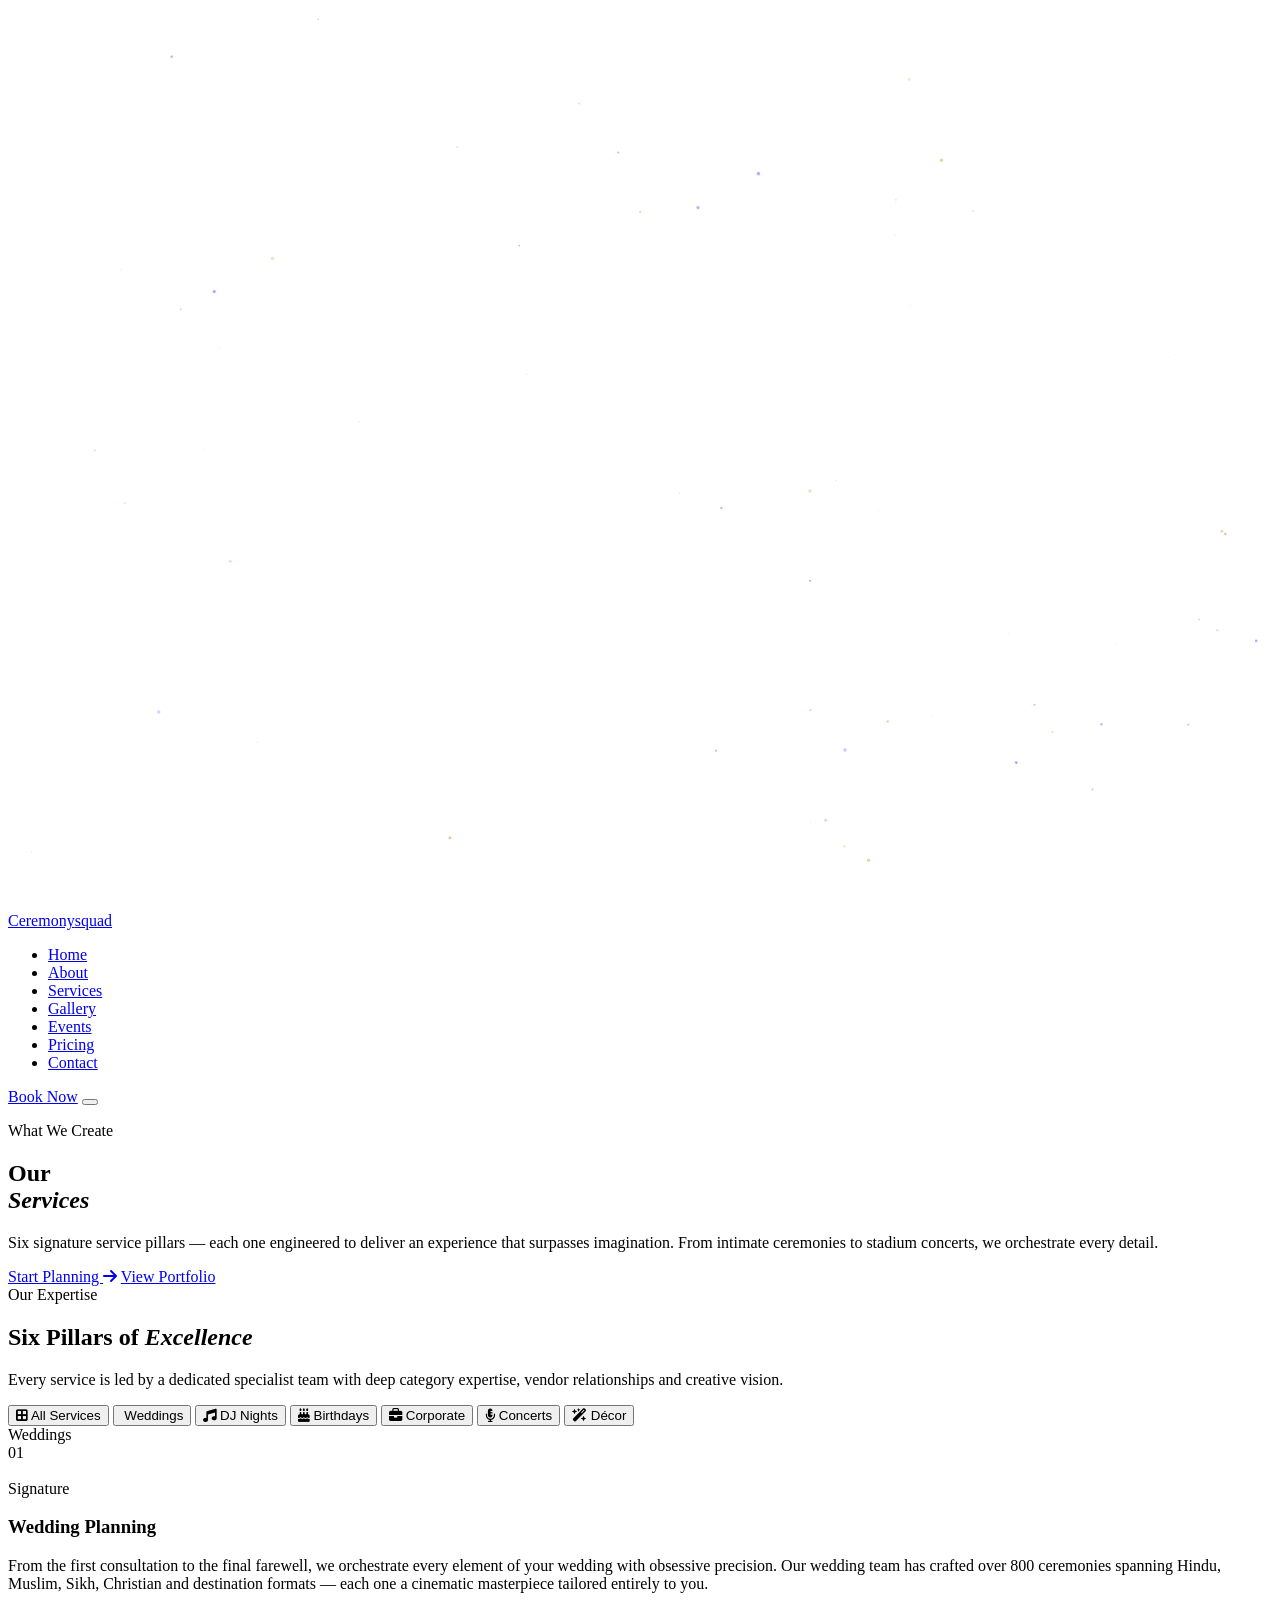
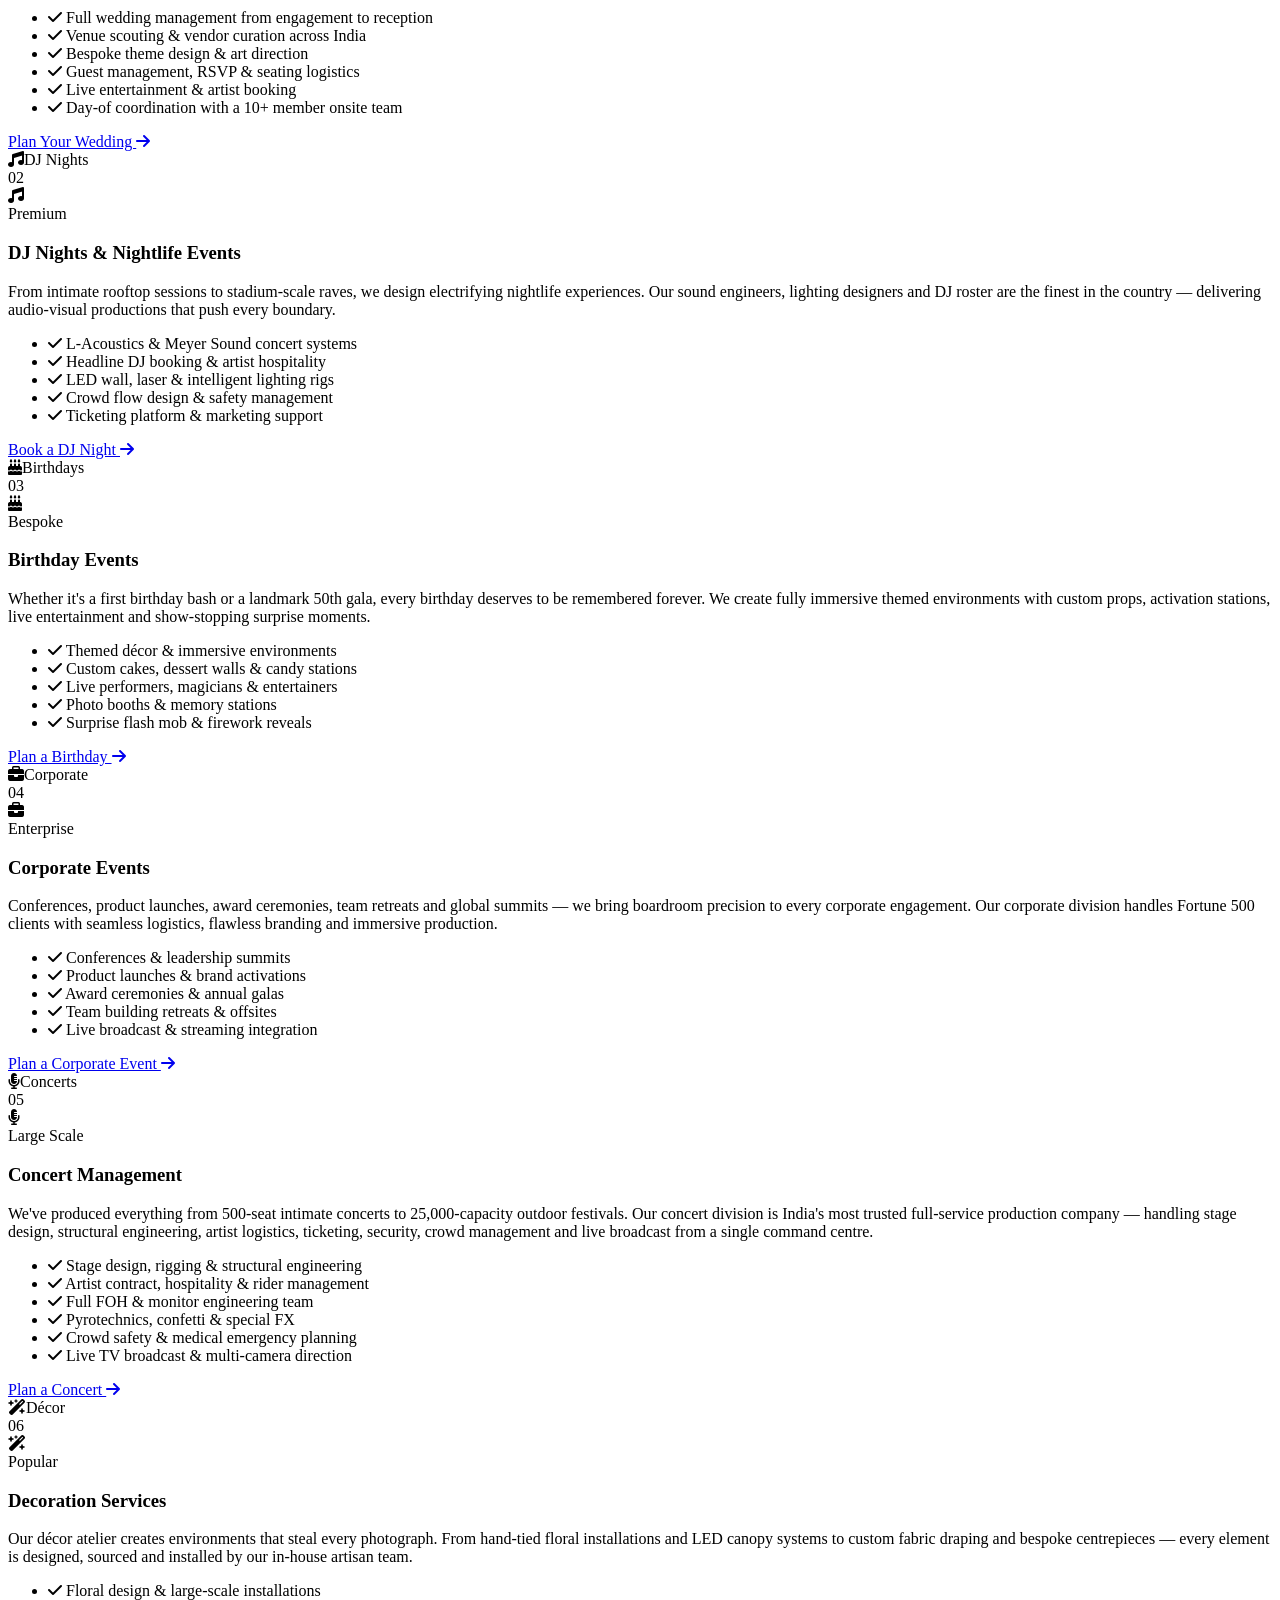
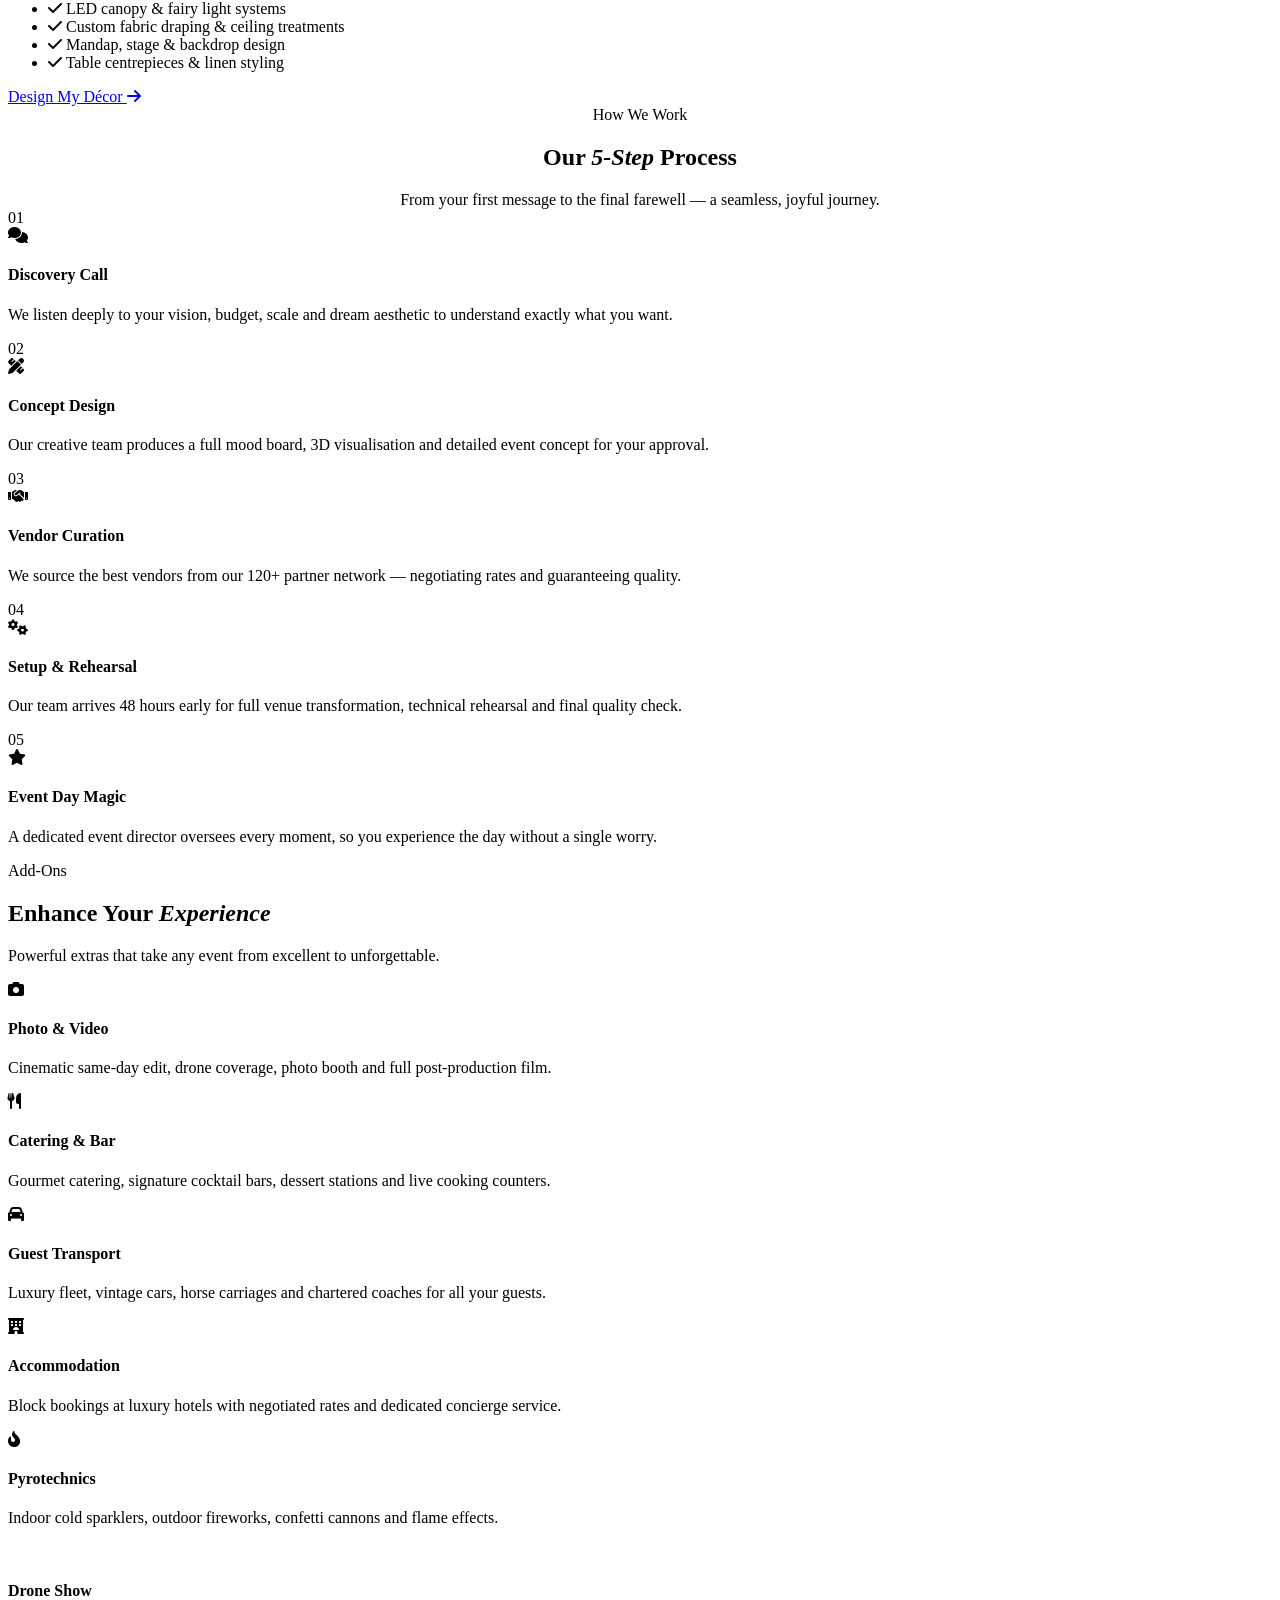
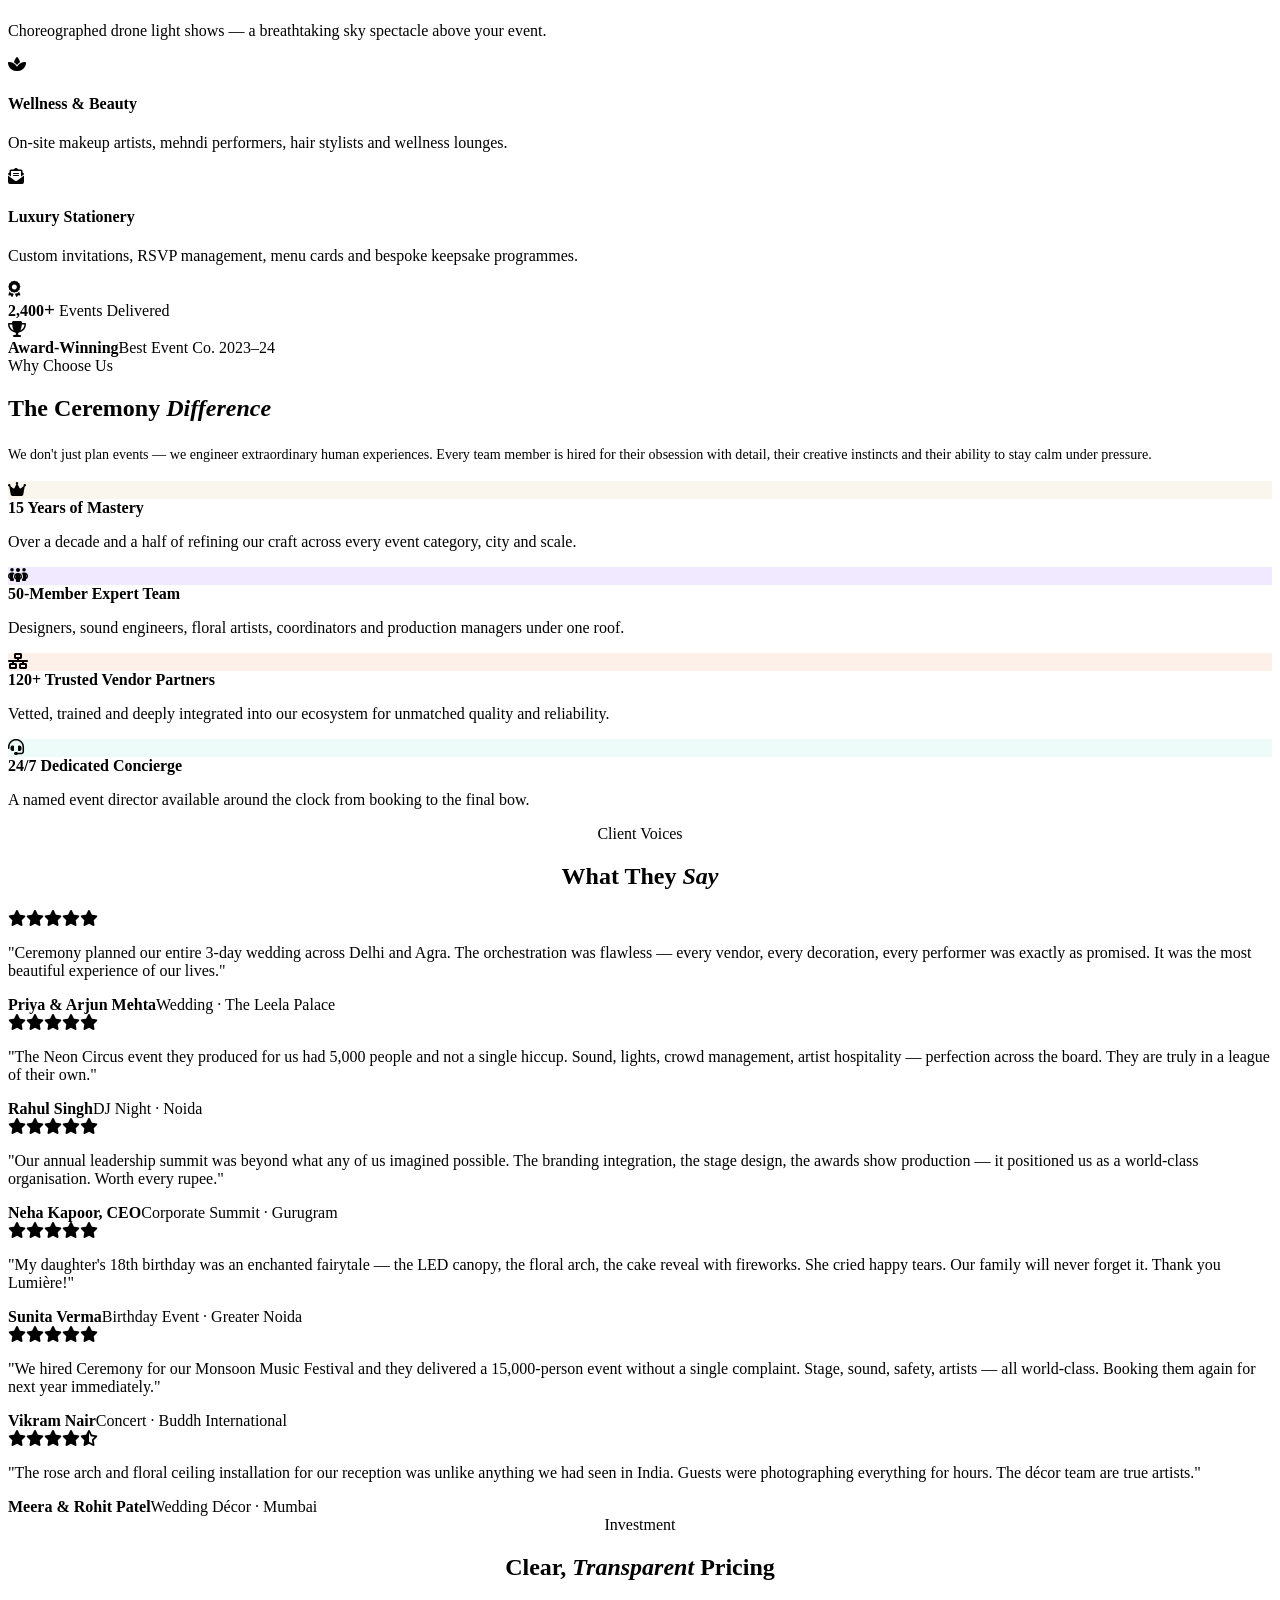
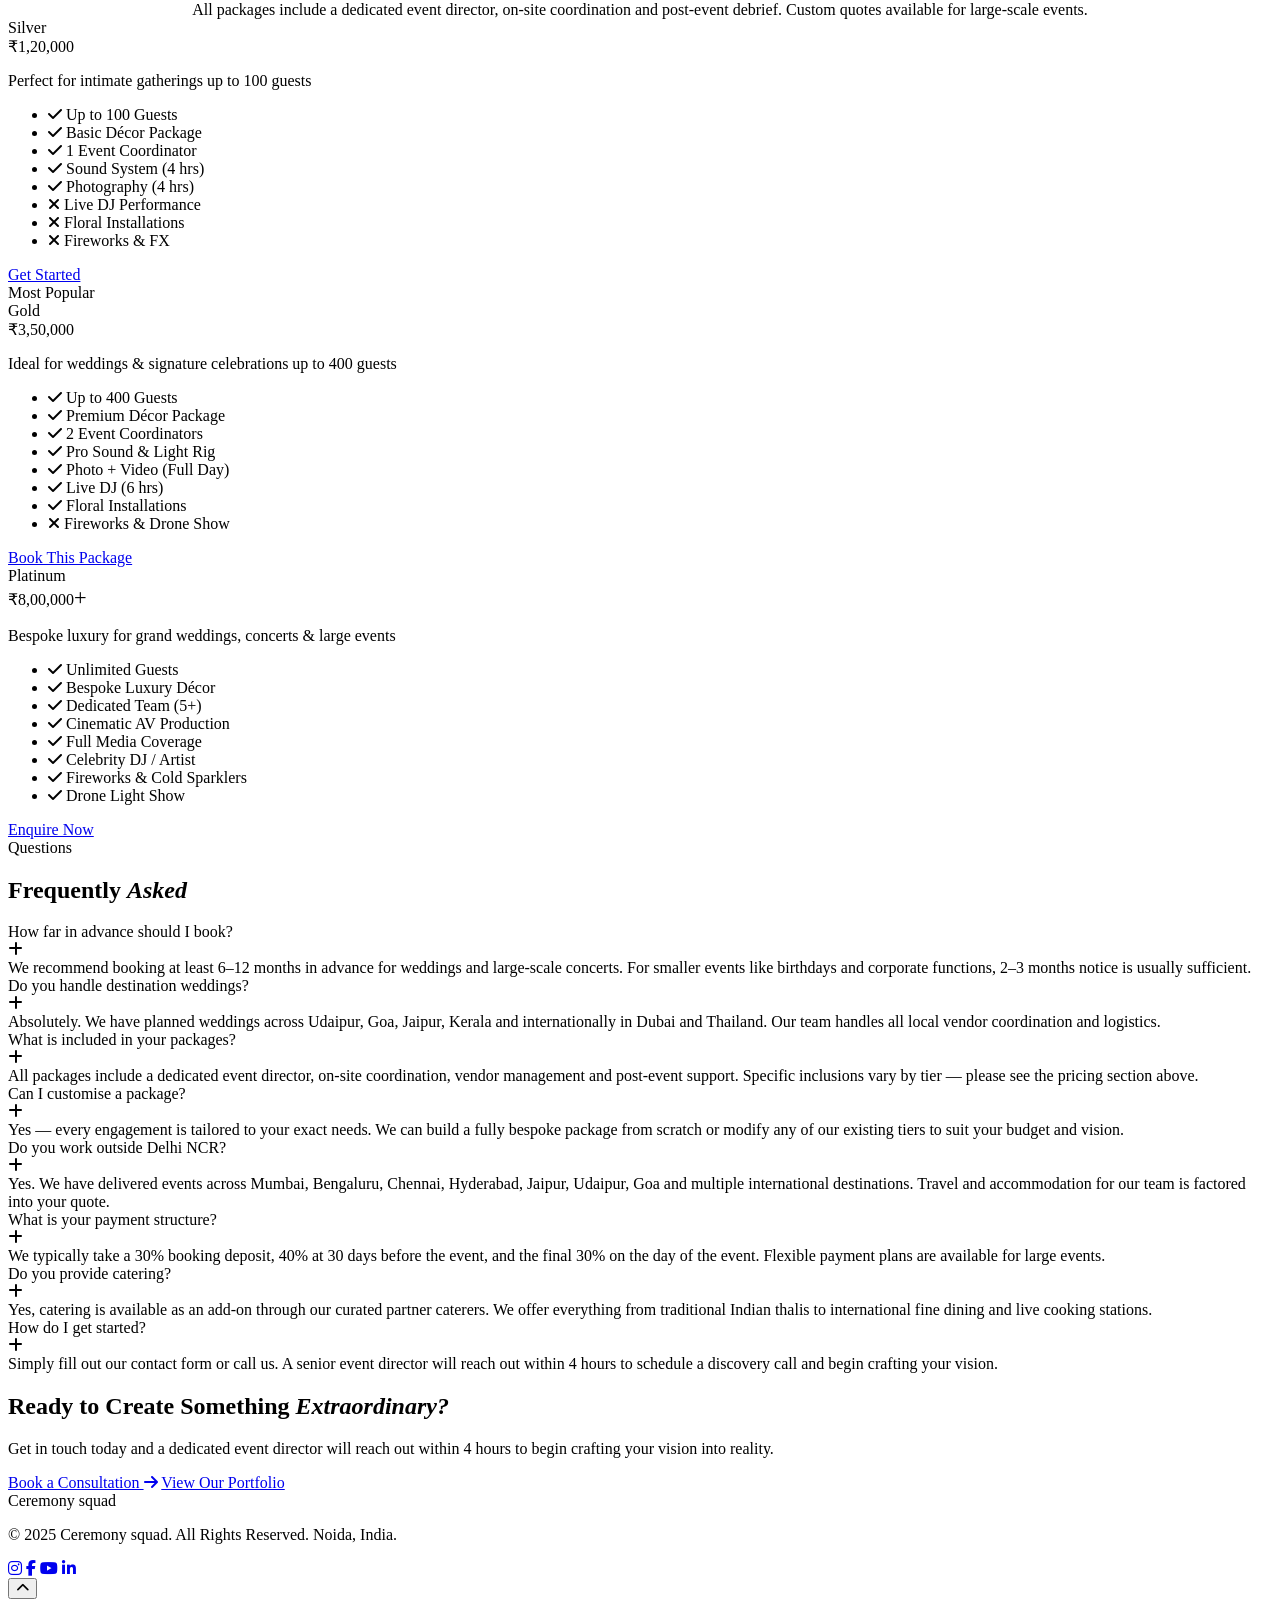
==== services.html @ ebab3c11 "Improve transition effects for service cards Refactor service card display logic for smoother transi" ====
<!DOCTYPE html>
<html lang="en">
<head>
  <meta charset="UTF-8" />
  <meta name="viewport" content="width=device-width, initial-scale=1.0" />
  <meta name="description" content="Ceremony squad Services – Luxury wedding planning, DJ nights, concert management, corporate events, birthday celebrations & bespoke decoration." />
  <title>Services | Ceremony squad</title>
  <link rel="preconnect" href="https://fonts.googleapis.com" />
  <link rel="preconnect" href="https://fonts.gstatic.com" crossorigin />
  <link href="https://fonts.googleapis.com/css2?family=Bebas+Neue&family=Montserrat:wght@300;400;600;700&family=Cormorant+Garamond:ital,wght@0,300;0,400;1,300;1,400&display=swap" rel="stylesheet" />
  <link rel="stylesheet" href="https://cdnjs.cloudflare.com/ajax/libs/font-awesome/6.5.0/css/all.min.css" />
  <link rel="stylesheet" href="services_styles.css" />
</head>
<body>

<div class="c-dot"></div>
<div class="c-ring"></div>
<div id="sp"></div>
<canvas id="pc"></canvas>

<!-- NAVBAR -->
<nav id="nav">
  <div class="nav-c">
    <a href="index.html" class="nl"><span class="nl-m">Ceremony</span><span class="nl-s">squad</span></a>
    <ul class="nlinks" id="navLinks">
      <li><a href="index.html">Home</a></li>
      <li><a href="index.html#about">About</a></li>
      <li><a href="services.html" class="active">Services</a></li>
      <li><a href="gallery.html">Gallery</a></li>
      <li><a href="index.html#upcoming">Events</a></li>
      <li><a href="index.html#pricing">Pricing</a></li>
      <li><a href="index.html#contact">Contact</a></li>
    </ul>
    <a href="index.html#contact" class="ncta">Book Now</a>
    <button class="hbg" id="hbg"><span></span><span></span><span></span></button>
  </div>
</nav>

<!-- HERO -->
<section class="ph">
  <div class="ph-bg">
    <div class="ph-lines"></div>
    <div class="orb o1"></div><div class="orb o2"></div><div class="orb o3"></div>
    <div class="ph-ov"></div>
  </div>
  <div class="ph-content">
    <p class="eye">What We Create</p>
    <h1 class="ph-title">Our<br><em>Services</em></h1>
    <p class="ph-sub">Six signature service pillars — each one engineered to deliver an experience that surpasses imagination. From intimate ceremonies to stadium concerts, we orchestrate every detail.</p>
    <div class="ph-ctas">
      <a href="index.html#contact" class="btn btn-g">Start Planning <i class="fas fa-arrow-right"></i></a>
      <a href="gallery.html" class="btn btn-o">View Portfolio</a>
    </div>
  </div>
</section>

<!-- SERVICES SECTION -->
<section class="sec">
  <div class="wrap">
    <div class="sh">
      <span class="sh-eye">Our Expertise</span>
      <h2 class="sh-title">Six Pillars of <em>Excellence</em></h2>
      <p class="sh-sub">Every service is led by a dedicated specialist team with deep category expertise, vendor relationships and creative vision.</p>
    </div>

    <!-- Filter pills -->
    <div class="svc-nav">
      <button class="svc-pill active" data-filter="all"><i class="fas fa-border-all"></i> All Services</button>
      <button class="svc-pill" data-filter="wedding"><i class="fas fa-rings-wedding"></i> Weddings</button>
      <button class="svc-pill" data-filter="dj"><i class="fas fa-music"></i> DJ Nights</button>
      <button class="svc-pill" data-filter="birthday"><i class="fas fa-cake-candles"></i> Birthdays</button>
      <button class="svc-pill" data-filter="corporate"><i class="fas fa-briefcase"></i> Corporate</button>
      <button class="svc-pill" data-filter="concert"><i class="fas fa-microphone-lines"></i> Concerts</button>
      <button class="svc-pill" data-filter="decor"><i class="fas fa-wand-magic-sparkles"></i> Décor</button>
    </div>

    <div class="svc-grid" id="svcGrid">

      <!-- WEDDING — FEATURED -->
      <div class="svc-card featured acc-gold sr" data-svc="wedding">
        <div class="sc-vis">
          <div class="sc-vis-inner bg-w">
            <div class="vis-deco"><i class="fas fa-rings-wedding"></i><span>Weddings</span></div>
            <div class="vis-num">01</div>
          </div>
        </div>
        <div class="sc-body sc-featured">
          <div class="sc-head"><div class="sc-icon icon-gold"><i class="fas fa-rings-wedding"></i></div><span class="sc-badge badge-gold">Signature</span></div>
          <h3 class="sc-title">Wedding Planning</h3>
          <p class="sc-desc">From the first consultation to the final farewell, we orchestrate every element of your wedding with obsessive precision. Our wedding team has crafted over 800 ceremonies spanning Hindu, Muslim, Sikh, Christian and destination formats — each one a cinematic masterpiece tailored entirely to you.</p>
          <ul class="sc-features">
            <li class="sc-feat"><i class="fas fa-check icon-gold"></i> Full wedding management from engagement to reception</li>
            <li class="sc-feat"><i class="fas fa-check icon-gold"></i> Venue scouting & vendor curation across India</li>
            <li class="sc-feat"><i class="fas fa-check icon-gold"></i> Bespoke theme design & art direction</li>
            <li class="sc-feat"><i class="fas fa-check icon-gold"></i> Guest management, RSVP & seating logistics</li>
            <li class="sc-feat"><i class="fas fa-check icon-gold"></i> Live entertainment & artist booking</li>
            <li class="sc-feat"><i class="fas fa-check icon-gold"></i> Day-of coordination with a 10+ member onsite team</li>
          </ul>
          <a href="index.html#contact" class="sc-link link-gold">Plan Your Wedding <i class="fas fa-arrow-right"></i></a>
        </div>
        <div class="sc-glow glow-g"></div>
      </div>

      <!-- DJ NIGHTS -->
      <div class="svc-card acc-purple sr" data-svc="dj">
        <div class="sc-vis">
          <div class="sc-vis-inner bg-dj">
            <div class="vis-deco"><i class="fas fa-music"></i><span>DJ Nights</span></div>
            <div class="vis-num">02</div>
          </div>
        </div>
        <div class="sc-body">
          <div class="sc-head"><div class="sc-icon icon-purple"><i class="fas fa-music"></i></div><span class="sc-badge badge-purple">Premium</span></div>
          <h3 class="sc-title">DJ Nights & Nightlife Events</h3>
          <p class="sc-desc">From intimate rooftop sessions to stadium-scale raves, we design electrifying nightlife experiences. Our sound engineers, lighting designers and DJ roster are the finest in the country — delivering audio-visual productions that push every boundary.</p>
          <ul class="sc-features">
            <li class="sc-feat"><i class="fas fa-check icon-purple"></i> L-Acoustics & Meyer Sound concert systems</li>
            <li class="sc-feat"><i class="fas fa-check icon-purple"></i> Headline DJ booking & artist hospitality</li>
            <li class="sc-feat"><i class="fas fa-check icon-purple"></i> LED wall, laser & intelligent lighting rigs</li>
            <li class="sc-feat"><i class="fas fa-check icon-purple"></i> Crowd flow design & safety management</li>
            <li class="sc-feat"><i class="fas fa-check icon-purple"></i> Ticketing platform & marketing support</li>
          </ul>
          <a href="index.html#contact" class="sc-link link-purple">Book a DJ Night <i class="fas fa-arrow-right"></i></a>
        </div>
        <div class="sc-glow glow-p"></div>
      </div>

      <!-- BIRTHDAYS -->
      <div class="svc-card acc-orange sr" data-svc="birthday">
        <div class="sc-vis">
          <div class="sc-vis-inner bg-b">
            <div class="vis-deco"><i class="fas fa-cake-candles"></i><span>Birthdays</span></div>
            <div class="vis-num">03</div>
          </div>
        </div>
        <div class="sc-body">
          <div class="sc-head"><div class="sc-icon icon-orange"><i class="fas fa-cake-candles"></i></div><span class="sc-badge badge-orange">Bespoke</span></div>
          <h3 class="sc-title">Birthday Events</h3>
          <p class="sc-desc">Whether it's a first birthday bash or a landmark 50th gala, every birthday deserves to be remembered forever. We create fully immersive themed environments with custom props, activation stations, live entertainment and show-stopping surprise moments.</p>
          <ul class="sc-features">
            <li class="sc-feat"><i class="fas fa-check icon-orange"></i> Themed décor & immersive environments</li>
            <li class="sc-feat"><i class="fas fa-check icon-orange"></i> Custom cakes, dessert walls & candy stations</li>
            <li class="sc-feat"><i class="fas fa-check icon-orange"></i> Live performers, magicians & entertainers</li>
            <li class="sc-feat"><i class="fas fa-check icon-orange"></i> Photo booths & memory stations</li>
            <li class="sc-feat"><i class="fas fa-check icon-orange"></i> Surprise flash mob & firework reveals</li>
          </ul>
          <a href="index.html#contact" class="sc-link link-orange">Plan a Birthday <i class="fas fa-arrow-right"></i></a>
        </div>
        <div class="sc-glow glow-o"></div>
      </div>

      <!-- CORPORATE -->
      <div class="svc-card acc-teal sr" data-svc="corporate">
        <div class="sc-vis">
          <div class="sc-vis-inner bg-corp">
            <div class="vis-deco"><i class="fas fa-briefcase"></i><span>Corporate</span></div>
            <div class="vis-num">04</div>
          </div>
        </div>
        <div class="sc-body">
          <div class="sc-head"><div class="sc-icon icon-teal"><i class="fas fa-briefcase"></i></div><span class="sc-badge badge-teal">Enterprise</span></div>
          <h3 class="sc-title">Corporate Events</h3>
          <p class="sc-desc">Conferences, product launches, award ceremonies, team retreats and global summits — we bring boardroom precision to every corporate engagement. Our corporate division handles Fortune 500 clients with seamless logistics, flawless branding and immersive production.</p>
          <ul class="sc-features">
            <li class="sc-feat"><i class="fas fa-check icon-teal"></i> Conferences & leadership summits</li>
            <li class="sc-feat"><i class="fas fa-check icon-teal"></i> Product launches & brand activations</li>
            <li class="sc-feat"><i class="fas fa-check icon-teal"></i> Award ceremonies & annual galas</li>
            <li class="sc-feat"><i class="fas fa-check icon-teal"></i> Team building retreats & offsites</li>
            <li class="sc-feat"><i class="fas fa-check icon-teal"></i> Live broadcast & streaming integration</li>
          </ul>
          <a href="index.html#contact" class="sc-link link-teal">Plan a Corporate Event <i class="fas fa-arrow-right"></i></a>
        </div>
        <div class="sc-glow glow-t"></div>
      </div>

      <!-- CONCERTS — FEATURED -->
      <div class="svc-card featured acc-purple sr" data-svc="concert">
        <div class="sc-vis">
          <div class="sc-vis-inner bg-c">
            <div class="vis-deco"><i class="fas fa-microphone-lines"></i><span>Concerts</span></div>
            <div class="vis-num">05</div>
          </div>
        </div>
        <div class="sc-body sc-featured">
          <div class="sc-head"><div class="sc-icon icon-purple"><i class="fas fa-microphone-lines"></i></div><span class="sc-badge badge-purple">Large Scale</span></div>
          <h3 class="sc-title">Concert Management</h3>
          <p class="sc-desc">We've produced everything from 500-seat intimate concerts to 25,000-capacity outdoor festivals. Our concert division is India's most trusted full-service production company — handling stage design, structural engineering, artist logistics, ticketing, security, crowd management and live broadcast from a single command centre.</p>
          <ul class="sc-features">
            <li class="sc-feat"><i class="fas fa-check icon-purple"></i> Stage design, rigging & structural engineering</li>
            <li class="sc-feat"><i class="fas fa-check icon-purple"></i> Artist contract, hospitality & rider management</li>
            <li class="sc-feat"><i class="fas fa-check icon-purple"></i> Full FOH & monitor engineering team</li>
            <li class="sc-feat"><i class="fas fa-check icon-purple"></i> Pyrotechnics, confetti & special FX</li>
            <li class="sc-feat"><i class="fas fa-check icon-purple"></i> Crowd safety & medical emergency planning</li>
            <li class="sc-feat"><i class="fas fa-check icon-purple"></i> Live TV broadcast & multi-camera direction</li>
          </ul>
          <a href="index.html#contact" class="sc-link link-purple">Plan a Concert <i class="fas fa-arrow-right"></i></a>
        </div>
        <div class="sc-glow glow-p"></div>
      </div>

      <!-- DECORATION -->
      <div class="svc-card acc-rose sr" data-svc="decor">
        <div class="sc-vis">
          <div class="sc-vis-inner bg-dec">
            <div class="vis-deco"><i class="fas fa-wand-magic-sparkles"></i><span>Décor</span></div>
            <div class="vis-num">06</div>
          </div>
        </div>
        <div class="sc-body">
          <div class="sc-head"><div class="sc-icon icon-rose"><i class="fas fa-wand-magic-sparkles"></i></div><span class="sc-badge badge-rose">Popular</span></div>
          <h3 class="sc-title">Decoration Services</h3>
          <p class="sc-desc">Our décor atelier creates environments that steal every photograph. From hand-tied floral installations and LED canopy systems to custom fabric draping and bespoke centrepieces — every element is designed, sourced and installed by our in-house artisan team.</p>
          <ul class="sc-features">
            <li class="sc-feat"><i class="fas fa-check icon-rose"></i> Floral design & large-scale installations</li>
            <li class="sc-feat"><i class="fas fa-check icon-rose"></i> LED canopy & fairy light systems</li>
            <li class="sc-feat"><i class="fas fa-check icon-rose"></i> Custom fabric draping & ceiling treatments</li>
            <li class="sc-feat"><i class="fas fa-check icon-rose"></i> Mandap, stage & backdrop design</li>
            <li class="sc-feat"><i class="fas fa-check icon-rose"></i> Table centrepieces & linen styling</li>
          </ul>
          <a href="index.html#contact" class="sc-link link-rose">Design My Décor <i class="fas fa-arrow-right"></i></a>
        </div>
        <div class="sc-glow glow-r"></div>
      </div>

    </div>
  </div>
</section>

<!-- PROCESS SECTION -->
<section class="sec sec-dark">
  <div class="wrap">
    <div class="sh" style="text-align:center">
      <span class="sh-eye">How We Work</span>
      <h2 class="sh-title">Our <em>5-Step</em> Process</h2>
      <p class="sh-sub" style="margin:0 auto">From your first message to the final farewell — a seamless, joyful journey.</p>
    </div>
    <div class="process-grid">
      <div class="process-step sr">
        <div class="ps-num"><span>01</span></div>
        <i class="ps-icon fas fa-comments"></i>
        <h4 class="ps-title">Discovery Call</h4>
        <p class="ps-desc">We listen deeply to your vision, budget, scale and dream aesthetic to understand exactly what you want.</p>
      </div>
      <div class="process-step sr">
        <div class="ps-num"><span>02</span></div>
        <i class="ps-icon fas fa-pencil-ruler"></i>
        <h4 class="ps-title">Concept Design</h4>
        <p class="ps-desc">Our creative team produces a full mood board, 3D visualisation and detailed event concept for your approval.</p>
      </div>
      <div class="process-step sr">
        <div class="ps-num"><span>03</span></div>
        <i class="ps-icon fas fa-handshake"></i>
        <h4 class="ps-title">Vendor Curation</h4>
        <p class="ps-desc">We source the best vendors from our 120+ partner network — negotiating rates and guaranteeing quality.</p>
      </div>
      <div class="process-step sr">
        <div class="ps-num"><span>04</span></div>
        <i class="ps-icon fas fa-gears"></i>
        <h4 class="ps-title">Setup & Rehearsal</h4>
        <p class="ps-desc">Our team arrives 48 hours early for full venue transformation, technical rehearsal and final quality check.</p>
      </div>
      <div class="process-step sr">
        <div class="ps-num"><span>05</span></div>
        <i class="ps-icon fas fa-star"></i>
        <h4 class="ps-title">Event Day Magic</h4>
        <p class="ps-desc">A dedicated event director oversees every moment, so you experience the day without a single worry.</p>
      </div>
    </div>
  </div>
</section>

<!-- ADD-ON SERVICES -->
<section class="sec">
  <div class="wrap">
    <div class="sh">
      <span class="sh-eye">Add-Ons</span>
      <h2 class="sh-title">Enhance Your <em>Experience</em></h2>
      <p class="sh-sub">Powerful extras that take any event from excellent to unforgettable.</p>
    </div>
    <div class="add-grid">
      <div class="add-card sr"><div class="ac-icon"><i class="fas fa-camera"></i></div><h4>Photo & Video</h4><p>Cinematic same-day edit, drone coverage, photo booth and full post-production film.</p></div>
      <div class="add-card sr"><div class="ac-icon"><i class="fas fa-utensils"></i></div><h4>Catering & Bar</h4><p>Gourmet catering, signature cocktail bars, dessert stations and live cooking counters.</p></div>
      <div class="add-card sr"><div class="ac-icon"><i class="fas fa-car"></i></div><h4>Guest Transport</h4><p>Luxury fleet, vintage cars, horse carriages and chartered coaches for all your guests.</p></div>
      <div class="add-card sr"><div class="ac-icon"><i class="fas fa-hotel"></i></div><h4>Accommodation</h4><p>Block bookings at luxury hotels with negotiated rates and dedicated concierge service.</p></div>
      <div class="add-card sr"><div class="ac-icon"><i class="fas fa-fire-flame-curved"></i></div><h4>Pyrotechnics</h4><p>Indoor cold sparklers, outdoor fireworks, confetti cannons and flame effects.</p></div>
      <div class="add-card sr"><div class="ac-icon"><i class="fas fa-drone"></i></div><h4>Drone Show</h4><p>Choreographed drone light shows — a breathtaking sky spectacle above your event.</p></div>
      <div class="add-card sr"><div class="ac-icon"><i class="fas fa-spa"></i></div><h4>Wellness & Beauty</h4><p>On-site makeup artists, mehndi performers, hair stylists and wellness lounges.</p></div>
      <div class="add-card sr"><div class="ac-icon"><i class="fas fa-envelope-open-text"></i></div><h4>Luxury Stationery</h4><p>Custom invitations, RSVP management, menu cards and bespoke keepsake programmes.</p></div>
    </div>
  </div>
</section>

<!-- WHY US -->
<section class="sec sec-dark">
  <div class="wrap">
    <div class="why-grid">
      <div class="wy-visual">
        <div class="wy-main">
          <div class="wy-main-inner">
            <div class="wy-main-deco"><i class="fas fa-award"></i></div>
          </div>
        </div>
        <div class="wy-float wy-f1">
          <div class="wy-f1-inner">
            <strong>2,400<span style="color:var(--gold);font-size:1.2rem">+</span></strong>
            <span>Events Delivered</span>
          </div>
        </div>
        <div class="wy-float wy-f2">
          <div class="wy-f2-inner">
            <div class="wy-f2-icon"><i class="fas fa-trophy"></i></div>
            <div class="wy-f2-text"><strong>Award-Winning</strong><span>Best Event Co. 2023–24</span></div>
          </div>
        </div>
      </div>
      <div class="wy-text">
        <span class="sh-eye">Why Choose Us</span>
        <h2 class="sh-title">The Ceremony <em>Difference</em></h2>
        <p style="font-size:.88rem;color:var(--text-m);line-height:1.8;margin-top:12px">We don't just plan events — we engineer extraordinary human experiences. Every team member is hired for their obsession with detail, their creative instincts and their ability to stay calm under pressure.</p>
        <div class="wy-points">
          <div class="wy-pt sr">
            <div class="wy-pt-icon" style="background:rgba(201,168,76,.1);border-color:rgba(201,168,76,.25);color:var(--gold)"><i class="fas fa-crown"></i></div>
            <div class="wy-pt-body">
              <strong>15 Years of Mastery</strong>
              <p>Over a decade and a half of refining our craft across every event category, city and scale.</p>
            </div>
          </div>
          <div class="wy-pt sr">
            <div class="wy-pt-icon" style="background:rgba(123,47,247,.1);border-color:rgba(123,47,247,.25);color:var(--purple-l)"><i class="fas fa-people-group"></i></div>
            <div class="wy-pt-body">
              <strong>50-Member Expert Team</strong>
              <p>Designers, sound engineers, floral artists, coordinators and production managers under one roof.</p>
            </div>
          </div>
          <div class="wy-pt sr">
            <div class="wy-pt-icon" style="background:rgba(232,108,44,.1);border-color:rgba(232,108,44,.25);color:var(--orange-l)"><i class="fas fa-network-wired"></i></div>
            <div class="wy-pt-body">
              <strong>120+ Trusted Vendor Partners</strong>
              <p>Vetted, trained and deeply integrated into our ecosystem for unmatched quality and reliability.</p>
            </div>
          </div>
          <div class="wy-pt sr">
            <div class="wy-pt-icon" style="background:rgba(30,207,180,.08);border-color:rgba(30,207,180,.2);color:var(--teal)"><i class="fas fa-headset"></i></div>
            <div class="wy-pt-body">
              <strong>24/7 Dedicated Concierge</strong>
              <p>A named event director available around the clock from booking to the final bow.</p>
            </div>
          </div>
        </div>
      </div>
    </div>
  </div>
</section>

<!-- TESTIMONIALS -->
<section class="sec">
  <div class="wrap">
    <div class="sh" style="text-align:center">
      <span class="sh-eye">Client Voices</span>
      <h2 class="sh-title">What They <em>Say</em></h2>
    </div>
    <div class="testi-row">
      <div class="tcard sr">
        <div class="tc-stars"><i class="fas fa-star"></i><i class="fas fa-star"></i><i class="fas fa-star"></i><i class="fas fa-star"></i><i class="fas fa-star"></i></div>
        <p class="tc-txt">"Ceremony planned our entire 3-day wedding across Delhi and Agra. The orchestration was flawless — every vendor, every decoration, every performer was exactly as promised. It was the most beautiful experience of our lives."</p>
        <div class="tc-auth"><div class="tc-av av-1"></div><div><strong>Priya & Arjun Mehta</strong><span>Wedding · The Leela Palace</span></div></div>
      </div>
      <div class="tcard sr">
        <div class="tc-stars"><i class="fas fa-star"></i><i class="fas fa-star"></i><i class="fas fa-star"></i><i class="fas fa-star"></i><i class="fas fa-star"></i></div>
        <p class="tc-txt">"The Neon Circus event they produced for us had 5,000 people and not a single hiccup. Sound, lights, crowd management, artist hospitality — perfection across the board. They are truly in a league of their own."</p>
        <div class="tc-auth"><div class="tc-av av-2"></div><div><strong>Rahul Singh</strong><span>DJ Night · Noida</span></div></div>
      </div>
      <div class="tcard sr">
        <div class="tc-stars"><i class="fas fa-star"></i><i class="fas fa-star"></i><i class="fas fa-star"></i><i class="fas fa-star"></i><i class="fas fa-star"></i></div>
        <p class="tc-txt">"Our annual leadership summit was beyond what any of us imagined possible. The branding integration, the stage design, the awards show production — it positioned us as a world-class organisation. Worth every rupee."</p>
        <div class="tc-auth"><div class="tc-av av-3"></div><div><strong>Neha Kapoor, CEO</strong><span>Corporate Summit · Gurugram</span></div></div>
      </div>
      <div class="tcard sr">
        <div class="tc-stars"><i class="fas fa-star"></i><i class="fas fa-star"></i><i class="fas fa-star"></i><i class="fas fa-star"></i><i class="fas fa-star"></i></div>
        <p class="tc-txt">"My daughter's 18th birthday was an enchanted fairytale — the LED canopy, the floral arch, the cake reveal with fireworks. She cried happy tears. Our family will never forget it. Thank you Lumière!"</p>
        <div class="tc-auth"><div class="tc-av av-4"></div><div><strong>Sunita Verma</strong><span>Birthday Event · Greater Noida</span></div></div>
      </div>
      <div class="tcard sr">
        <div class="tc-stars"><i class="fas fa-star"></i><i class="fas fa-star"></i><i class="fas fa-star"></i><i class="fas fa-star"></i><i class="fas fa-star"></i></div>
        <p class="tc-txt">"We hired Ceremony for our Monsoon Music Festival and they delivered a 15,000-person event without a single complaint. Stage, sound, safety, artists — all world-class. Booking them again for next year immediately."</p>
        <div class="tc-auth"><div class="tc-av av-5"></div><div><strong>Vikram Nair</strong><span>Concert · Buddh International</span></div></div>
      </div>
      <div class="tcard sr">
        <div class="tc-stars"><i class="fas fa-star"></i><i class="fas fa-star"></i><i class="fas fa-star"></i><i class="fas fa-star"></i><i class="fas fa-star-half-alt"></i></div>
        <p class="tc-txt">"The rose arch and floral ceiling installation for our reception was unlike anything we had seen in India. Guests were photographing everything for hours. The décor team are true artists."</p>
        <div class="tc-auth"><div class="tc-av av-6"></div><div><strong>Meera & Rohit Patel</strong><span>Wedding Décor · Mumbai</span></div></div>
      </div>
    </div>
  </div>
</section>

<!-- PRICING -->
<section class="sec sec-dark">
  <div class="wrap">
    <div class="sh" style="text-align:center">
      <span class="sh-eye">Investment</span>
      <h2 class="sh-title">Clear, <em>Transparent</em> Pricing</h2>
      <p class="sh-sub" style="margin:0 auto">All packages include a dedicated event director, on-site coordination and post-event debrief. Custom quotes available for large-scale events.</p>
    </div>
    <div class="pricing-grid">
      <div class="pc sr">
        <div class="pc-tier">Silver</div>
        <div class="pc-price"><span class="pc-curr">₹</span><span class="pc-amt">1,20,000</span></div>
        <p class="pc-desc">Perfect for intimate gatherings up to 100 guests</p>
        <ul class="pc-feats">
          <li><i class="fas fa-check"></i> Up to 100 Guests</li>
          <li><i class="fas fa-check"></i> Basic Décor Package</li>
          <li><i class="fas fa-check"></i> 1 Event Coordinator</li>
          <li><i class="fas fa-check"></i> Sound System (4 hrs)</li>
          <li><i class="fas fa-check"></i> Photography (4 hrs)</li>
          <li class="dis"><i class="fas fa-times"></i> Live DJ Performance</li>
          <li class="dis"><i class="fas fa-times"></i> Floral Installations</li>
          <li class="dis"><i class="fas fa-times"></i> Fireworks & FX</li>
        </ul>
        <a href="index.html#contact" class="btn btn-o btn-full">Get Started</a>
      </div>
      <div class="pc pc-feat sr">
        <div class="pc-badge">Most Popular</div>
        <div class="pc-tier">Gold</div>
        <div class="pc-price"><span class="pc-curr">₹</span><span class="pc-amt">3,50,000</span></div>
        <p class="pc-desc">Ideal for weddings & signature celebrations up to 400 guests</p>
        <ul class="pc-feats">
          <li><i class="fas fa-check"></i> Up to 400 Guests</li>
          <li><i class="fas fa-check"></i> Premium Décor Package</li>
          <li><i class="fas fa-check"></i> 2 Event Coordinators</li>
          <li><i class="fas fa-check"></i> Pro Sound & Light Rig</li>
          <li><i class="fas fa-check"></i> Photo + Video (Full Day)</li>
          <li><i class="fas fa-check"></i> Live DJ (6 hrs)</li>
          <li><i class="fas fa-check"></i> Floral Installations</li>
          <li class="dis"><i class="fas fa-times"></i> Fireworks & Drone Show</li>
        </ul>
        <a href="index.html#contact" class="btn btn-g btn-full">Book This Package</a>
      </div>
      <div class="pc sr">
        <div class="pc-tier">Platinum</div>
        <div class="pc-price"><span class="pc-curr">₹</span><span class="pc-amt">8,00,000</span><span style="font-size:1.4rem;color:var(--text-m);margin-top:6px">+</span></div>
        <p class="pc-desc">Bespoke luxury for grand weddings, concerts & large events</p>
        <ul class="pc-feats">
          <li><i class="fas fa-check"></i> Unlimited Guests</li>
          <li><i class="fas fa-check"></i> Bespoke Luxury Décor</li>
          <li><i class="fas fa-check"></i> Dedicated Team (5+)</li>
          <li><i class="fas fa-check"></i> Cinematic AV Production</li>
          <li><i class="fas fa-check"></i> Full Media Coverage</li>
          <li><i class="fas fa-check"></i> Celebrity DJ / Artist</li>
          <li><i class="fas fa-check"></i> Fireworks & Cold Sparklers</li>
          <li><i class="fas fa-check"></i> Drone Light Show</li>
        </ul>
        <a href="index.html#contact" class="btn btn-o btn-full">Enquire Now</a>
      </div>
    </div>
  </div>
</section>

<!-- FAQ -->
<section class="sec">
  <div class="wrap">
    <div class="sh">
      <span class="sh-eye">Questions</span>
      <h2 class="sh-title">Frequently <em>Asked</em></h2>
    </div>
    <div class="faq-grid" id="faqGrid">
      <div>
        <div class="faq-item"><div class="faq-q">How far in advance should I book?<div class="faq-icon"><i class="fas fa-plus"></i></div></div><div class="faq-a">We recommend booking at least 6–12 months in advance for weddings and large-scale concerts. For smaller events like birthdays and corporate functions, 2–3 months notice is usually sufficient.</div></div>
        <div class="faq-item"><div class="faq-q">Do you handle destination weddings?<div class="faq-icon"><i class="fas fa-plus"></i></div></div><div class="faq-a">Absolutely. We have planned weddings across Udaipur, Goa, Jaipur, Kerala and internationally in Dubai and Thailand. Our team handles all local vendor coordination and logistics.</div></div>
        <div class="faq-item"><div class="faq-q">What is included in your packages?<div class="faq-icon"><i class="fas fa-plus"></i></div></div><div class="faq-a">All packages include a dedicated event director, on-site coordination, vendor management and post-event support. Specific inclusions vary by tier — please see the pricing section above.</div></div>
        <div class="faq-item"><div class="faq-q">Can I customise a package?<div class="faq-icon"><i class="fas fa-plus"></i></div></div><div class="faq-a">Yes — every engagement is tailored to your exact needs. We can build a fully bespoke package from scratch or modify any of our existing tiers to suit your budget and vision.</div></div>
      </div>
      <div>
        <div class="faq-item"><div class="faq-q">Do you work outside Delhi NCR?<div class="faq-icon"><i class="fas fa-plus"></i></div></div><div class="faq-a">Yes. We have delivered events across Mumbai, Bengaluru, Chennai, Hyderabad, Jaipur, Udaipur, Goa and multiple international destinations. Travel and accommodation for our team is factored into your quote.</div></div>
        <div class="faq-item"><div class="faq-q">What is your payment structure?<div class="faq-icon"><i class="fas fa-plus"></i></div></div><div class="faq-a">We typically take a 30% booking deposit, 40% at 30 days before the event, and the final 30% on the day of the event. Flexible payment plans are available for large events.</div></div>
        <div class="faq-item"><div class="faq-q">Do you provide catering?<div class="faq-icon"><i class="fas fa-plus"></i></div></div><div class="faq-a">Yes, catering is available as an add-on through our curated partner caterers. We offer everything from traditional Indian thalis to international fine dining and live cooking stations.</div></div>
        <div class="faq-item"><div class="faq-q">How do I get started?<div class="faq-icon"><i class="fas fa-plus"></i></div></div><div class="faq-a">Simply fill out our contact form or call us. A senior event director will reach out within 4 hours to schedule a discovery call and begin crafting your vision.</div></div>
      </div>
    </div>
  </div>
</section>

<!-- CTA BAND -->
<div class="cta-band">
  <div class="cta-inner">
    <div class="cta-text">
      <h2>Ready to Create Something <em>Extraordinary?</em></h2>
      <p>Get in touch today and a dedicated event director will reach out within 4 hours to begin crafting your vision into reality.</p>
    </div>
    <div class="cta-btns">
      <a href="index.html#contact" class="btn btn-g">Book a Consultation <i class="fas fa-arrow-right"></i></a>
      <a href="gallery.html" class="btn btn-o">View Our Portfolio</a>
    </div>
  </div>
</div>

<!-- FOOTER -->
<footer>
  <div class="fc">
    <div class="fl">Ceremony squad</div>
    <p>© 2025 Ceremony squad. All Rights Reserved. Noida, India.</p>
    <div class="soc">
      <a href="#" aria-label="Instagram"><i class="fab fa-instagram"></i></a>
      <a href="#" aria-label="Facebook"><i class="fab fa-facebook-f"></i></a>
      <a href="#" aria-label="YouTube"><i class="fab fa-youtube"></i></a>
      <a href="#" aria-label="LinkedIn"><i class="fab fa-linkedin-in"></i></a>
    </div>
  </div>
</footer>

<button class="btt" id="btt" aria-label="Back to top"><i class="fas fa-chevron-up"></i></button>

<script>
/* === CURSOR === */
const dot=document.querySelector('.c-dot'),ring=document.querySelector('.c-ring');
let mx=0,my=0,rx=0,ry=0;
document.addEventListener('mousemove',e=>{mx=e.clientX;my=e.clientY;dot.style.left=mx+'px';dot.style.top=my+'px';});
(function loop(){rx+=(mx-rx)*.12;ry+=(my-ry)*.12;ring.style.left=rx+'px';ring.style.top=ry+'px';requestAnimationFrame(loop);})();
document.querySelectorAll('a,button,.svc-card,.add-card,.faq-q').forEach(el=>{
  el.addEventListener('mouseenter',()=>ring.classList.add('hov'));
  el.addEventListener('mouseleave',()=>ring.classList.remove('hov'));
});

/* === PARTICLES === */
const canvas=document.getElementById('pc'),ctx=canvas.getContext('2d');
function resize(){canvas.width=innerWidth;canvas.height=innerHeight;}resize();addEventListener('resize',resize);
const pts=Array.from({length:65},()=>({x:Math.random()*innerWidth,y:Math.random()*innerHeight,vx:(Math.random()-.5)*.3,vy:(Math.random()-.5)*.3,r:Math.random()*1.5+.3,a:Math.random()*.4+.1}));
const pal=['rgba(201,168,76,','rgba(123,47,247,','rgba(232,108,44,'];
pts.forEach(p=>{p.c=pal[Math.floor(Math.random()*pal.length)]+p.a+')';});
(function draw(){
  ctx.clearRect(0,0,canvas.width,canvas.height);
  for(let i=0;i<pts.length;i++){for(let j=i+1;j<pts.length;j++){const dx=pts[i].x-pts[j].x,dy=pts[i].y-pts[j].y,d=Math.sqrt(dx*dx+dy*dy);if(d<100){ctx.beginPath();ctx.moveTo(pts[i].x,pts[i].y);ctx.lineTo(pts[j].x,pts[j].y);ctx.strokeStyle=`rgba(201,168,76,${.035*(1-d/100)})`;ctx.lineWidth=.5;ctx.stroke();}}}
  pts.forEach(p=>{p.x+=p.vx;p.y+=p.vy;if(p.x<0||p.x>canvas.width)p.vx*=-1;if(p.y<0||p.y>canvas.height)p.vy*=-1;ctx.beginPath();ctx.arc(p.x,p.y,p.r,0,Math.PI*2);ctx.fillStyle=p.c;ctx.fill();});
  requestAnimationFrame(draw);
})();

/* === SCROLL PROGRESS === */
const sp=document.getElementById('sp');
addEventListener('scroll',()=>{const s=scrollY,h=document.documentElement.scrollHeight-innerHeight;sp.style.width=(h>0?s/h*100:0)+'%';},{passive:true});

/* === NAVBAR === */
const navEl=document.getElementById('nav'),hbg=document.getElementById('hbg'),navLinks=document.getElementById('navLinks');
addEventListener('scroll',()=>navEl.classList.toggle('sc',scrollY>60),{passive:true});
hbg.addEventListener('click',()=>{hbg.classList.toggle('open');navLinks.classList.toggle('open');});
navLinks.querySelectorAll('a').forEach(a=>a.addEventListener('click',()=>{hbg.classList.remove('open');navLinks.classList.remove('open');}));

/* === BACK TOP === */
const btt=document.getElementById('btt');
addEventListener('scroll',()=>btt.classList.toggle('show',scrollY>500),{passive:true});
btt.addEventListener('click',()=>scrollTo({top:0,behavior:'smooth'}));

/* === SERVICE FILTER === */
document.querySelectorAll('.svc-pill').forEach(pill=>{
  pill.addEventListener('click',()=>{
    document.querySelectorAll('.svc-pill').forEach(p=>p.classList.remove('active'));
    pill.classList.add('active');
    const f=pill.dataset.filter;
    document.querySelectorAll('.svc-card').forEach(card=>{
      const show=f==='all'||card.dataset.svc===f;
      card.style.transition='opacity .35s ease,transform .35s ease';
      if(show){
        card.style.display='';
        requestAnimationFrame(()=>{
          card.style.opacity='1';
          card.style.transform='scale(1)';
        });
      } else {
        card.style.opacity='0';
        card.style.transform='scale(.97)';
        setTimeout(()=>{ if(card.style.opacity==='0') card.style.display='none'; },350);
      }
    });
  });
});

/* === FAQ === */
document.querySelectorAll('.faq-q').forEach(q=>{
  q.addEventListener('click',()=>{
    const item=q.parentElement;
    const isOpen=item.classList.contains('open');
    document.querySelectorAll('.faq-item').forEach(i=>i.classList.remove('open'));
    if(!isOpen)item.classList.add('open');
  });
});

/* === 3D TILT ON SERVICE CARDS === */
document.querySelectorAll('.svc-card').forEach(card=>{
  card.addEventListener('mousemove',e=>{
    const r=card.getBoundingClientRect();
    const cx=r.left+r.width/2,cy=r.top+r.height/2;
    const rx2=((e.clientY-cy)/(r.height/2))*-4;
    const ry2=((e.clientX-cx)/(r.width/2))*4;
    card.style.transform=`perspective(1000px) rotateX(${rx2}deg) rotateY(${ry2}deg) translateY(-8px)`;
  });
  card.addEventListener('mouseleave',()=>{card.style.transform='';card.style.transition='transform .5s ease';});
});

/* === SCROLL REVEAL === */
const obs=new IntersectionObserver(ents=>{ents.forEach(e=>{if(e.isIntersecting){const sibs=[...e.target.parentElement.children];const i=sibs.indexOf(e.target);setTimeout(()=>e.target.classList.add('vis'),i*80);obs.unobserve(e.target);}});},{threshold:.1,rootMargin:'0px 0px -30px 0px'});
document.querySelectorAll('.sr').forEach(el=>obs.observe(el));

/* === SMOOTH ANCHORS === */
document.querySelectorAll('a[href^="#"]').forEach(a=>{a.addEventListener('click',e=>{const t=document.querySelector(a.getAttribute('href'));if(t){e.preventDefault();scrollTo({top:t.offsetTop-80,behavior:'smooth'});}});});
</script>
</body>
</html>
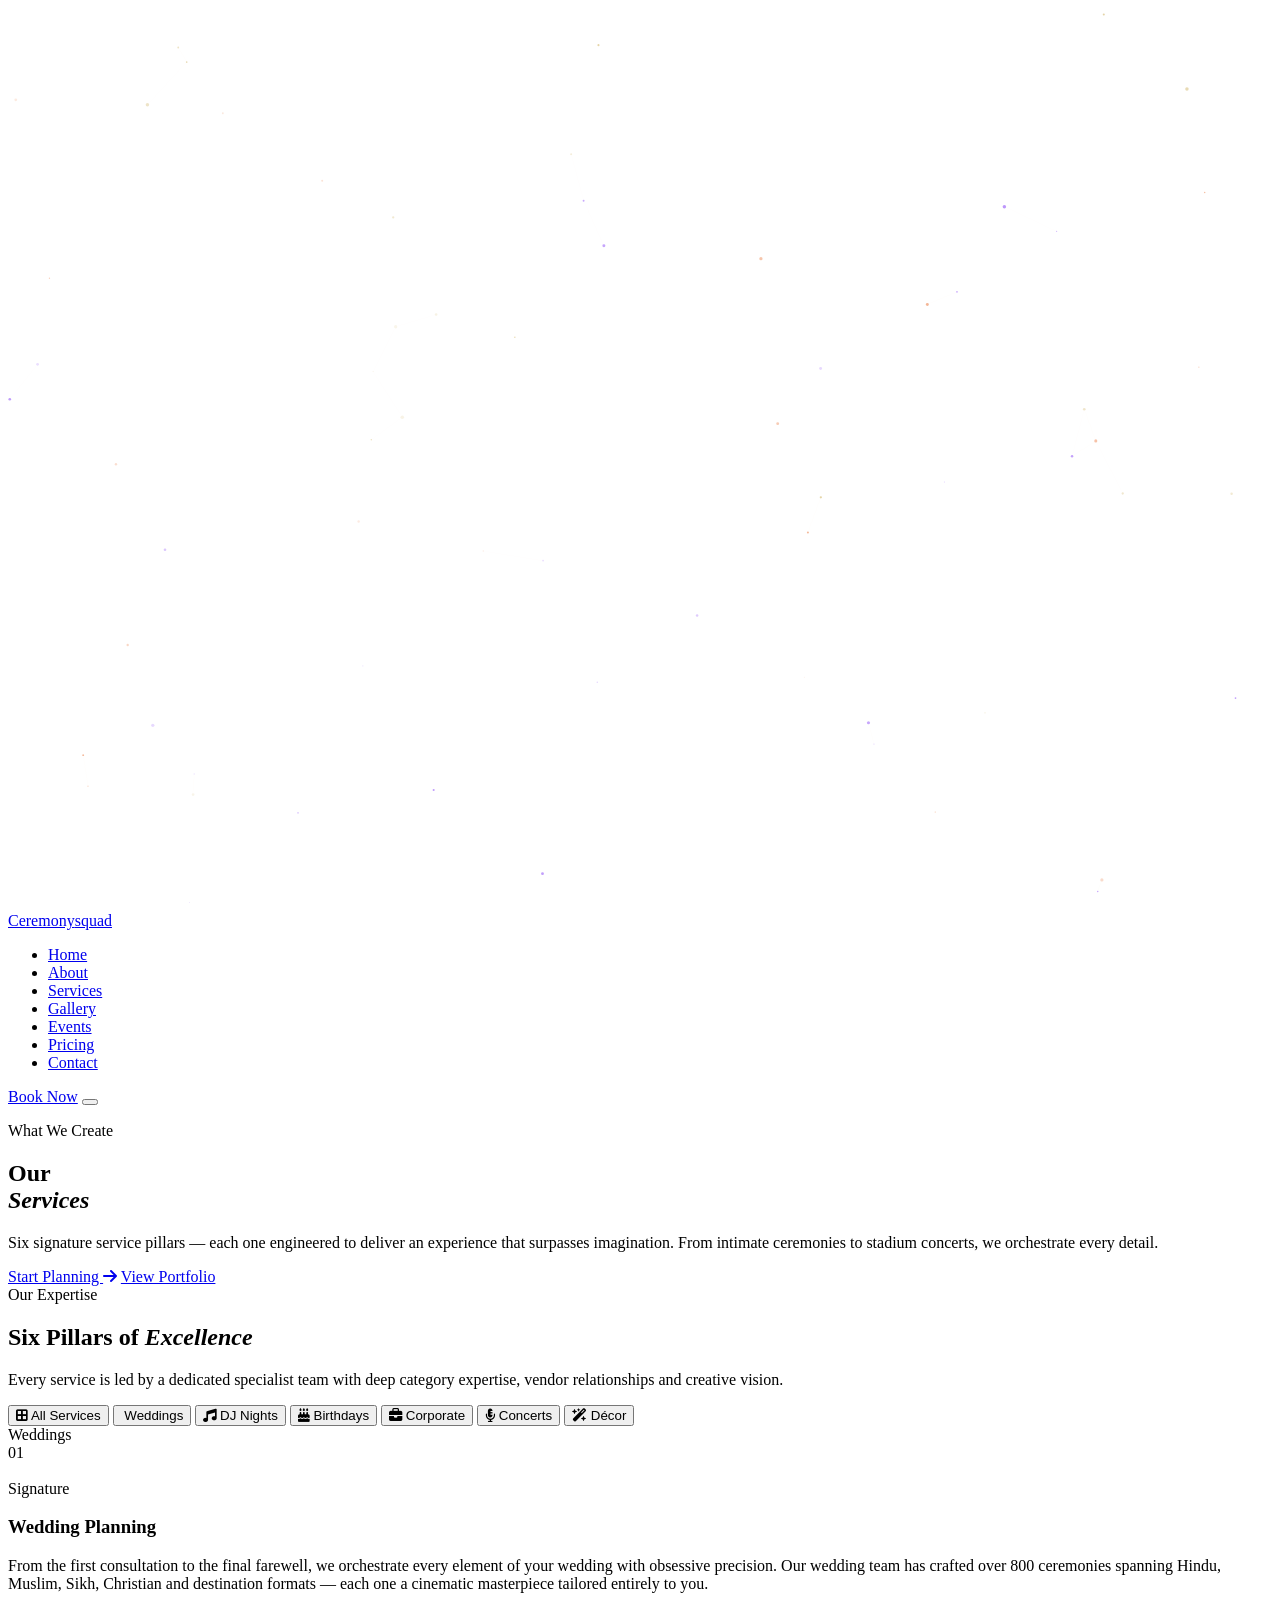
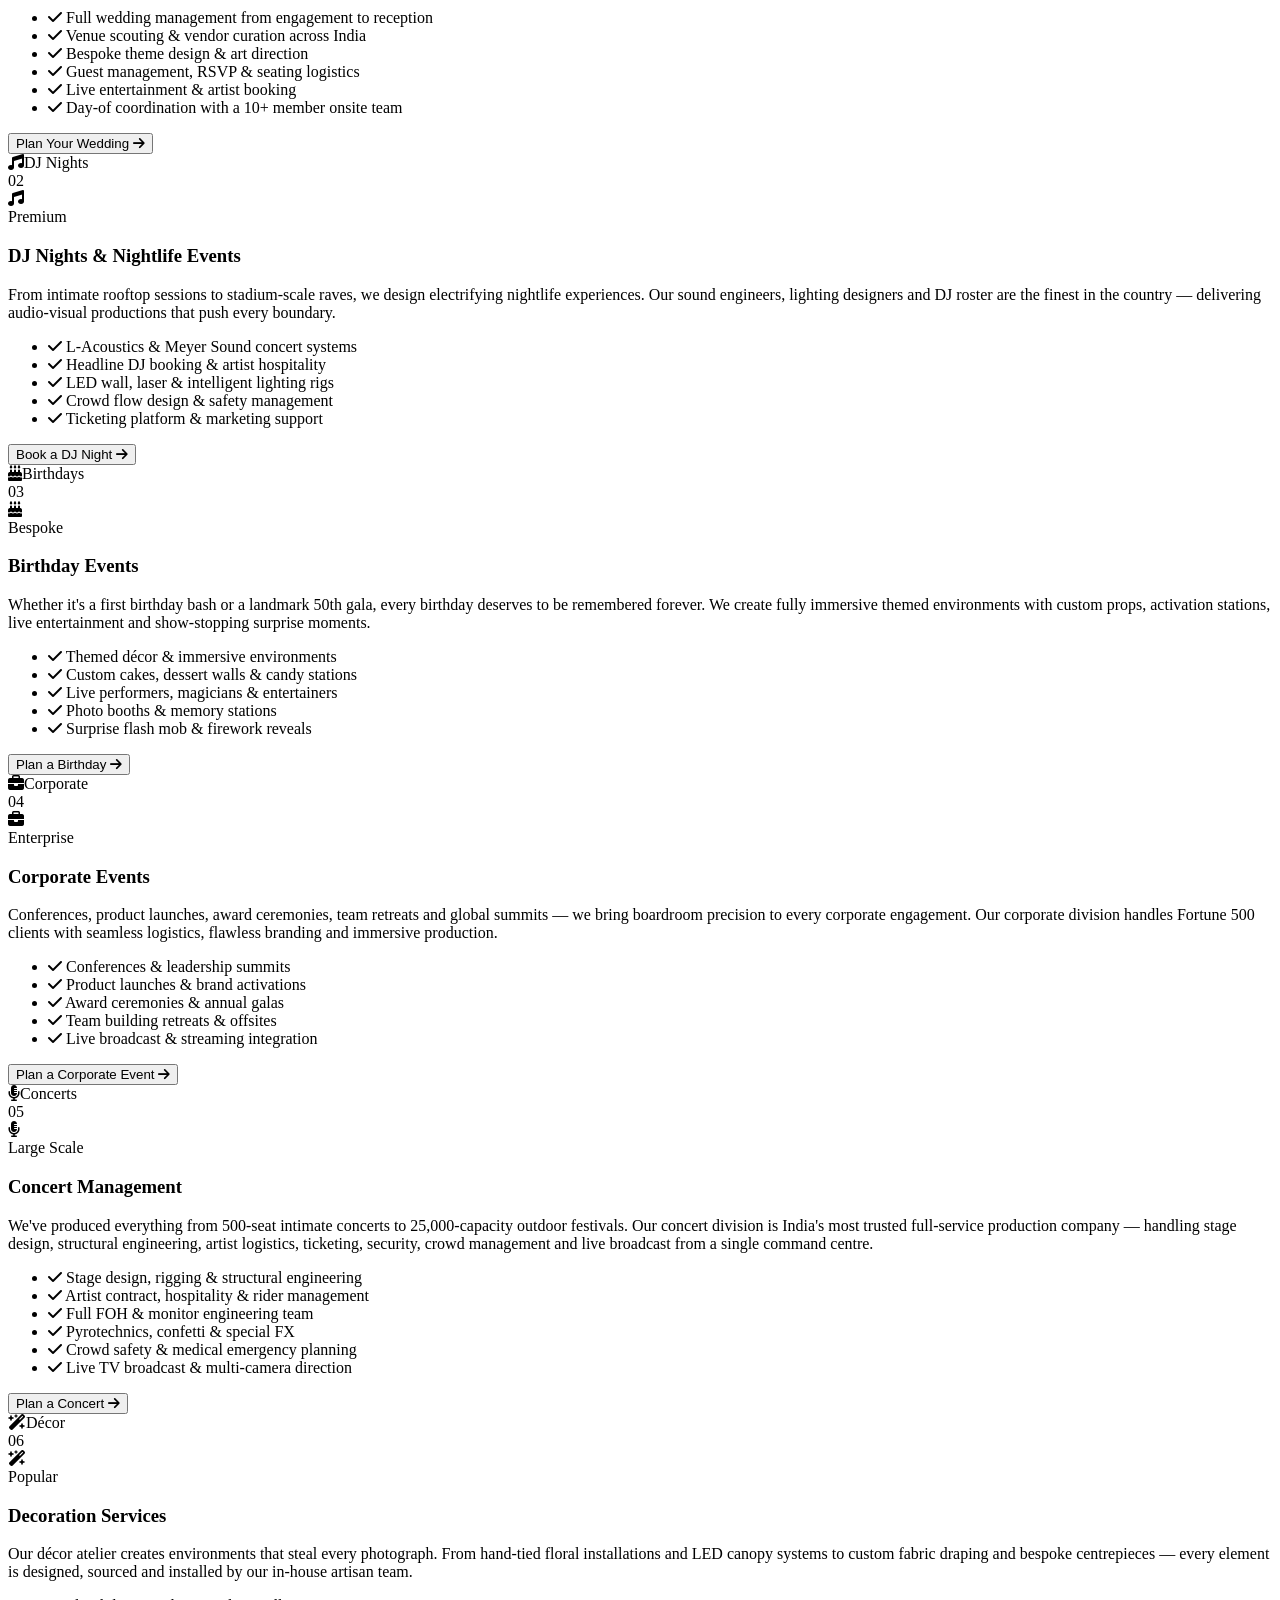
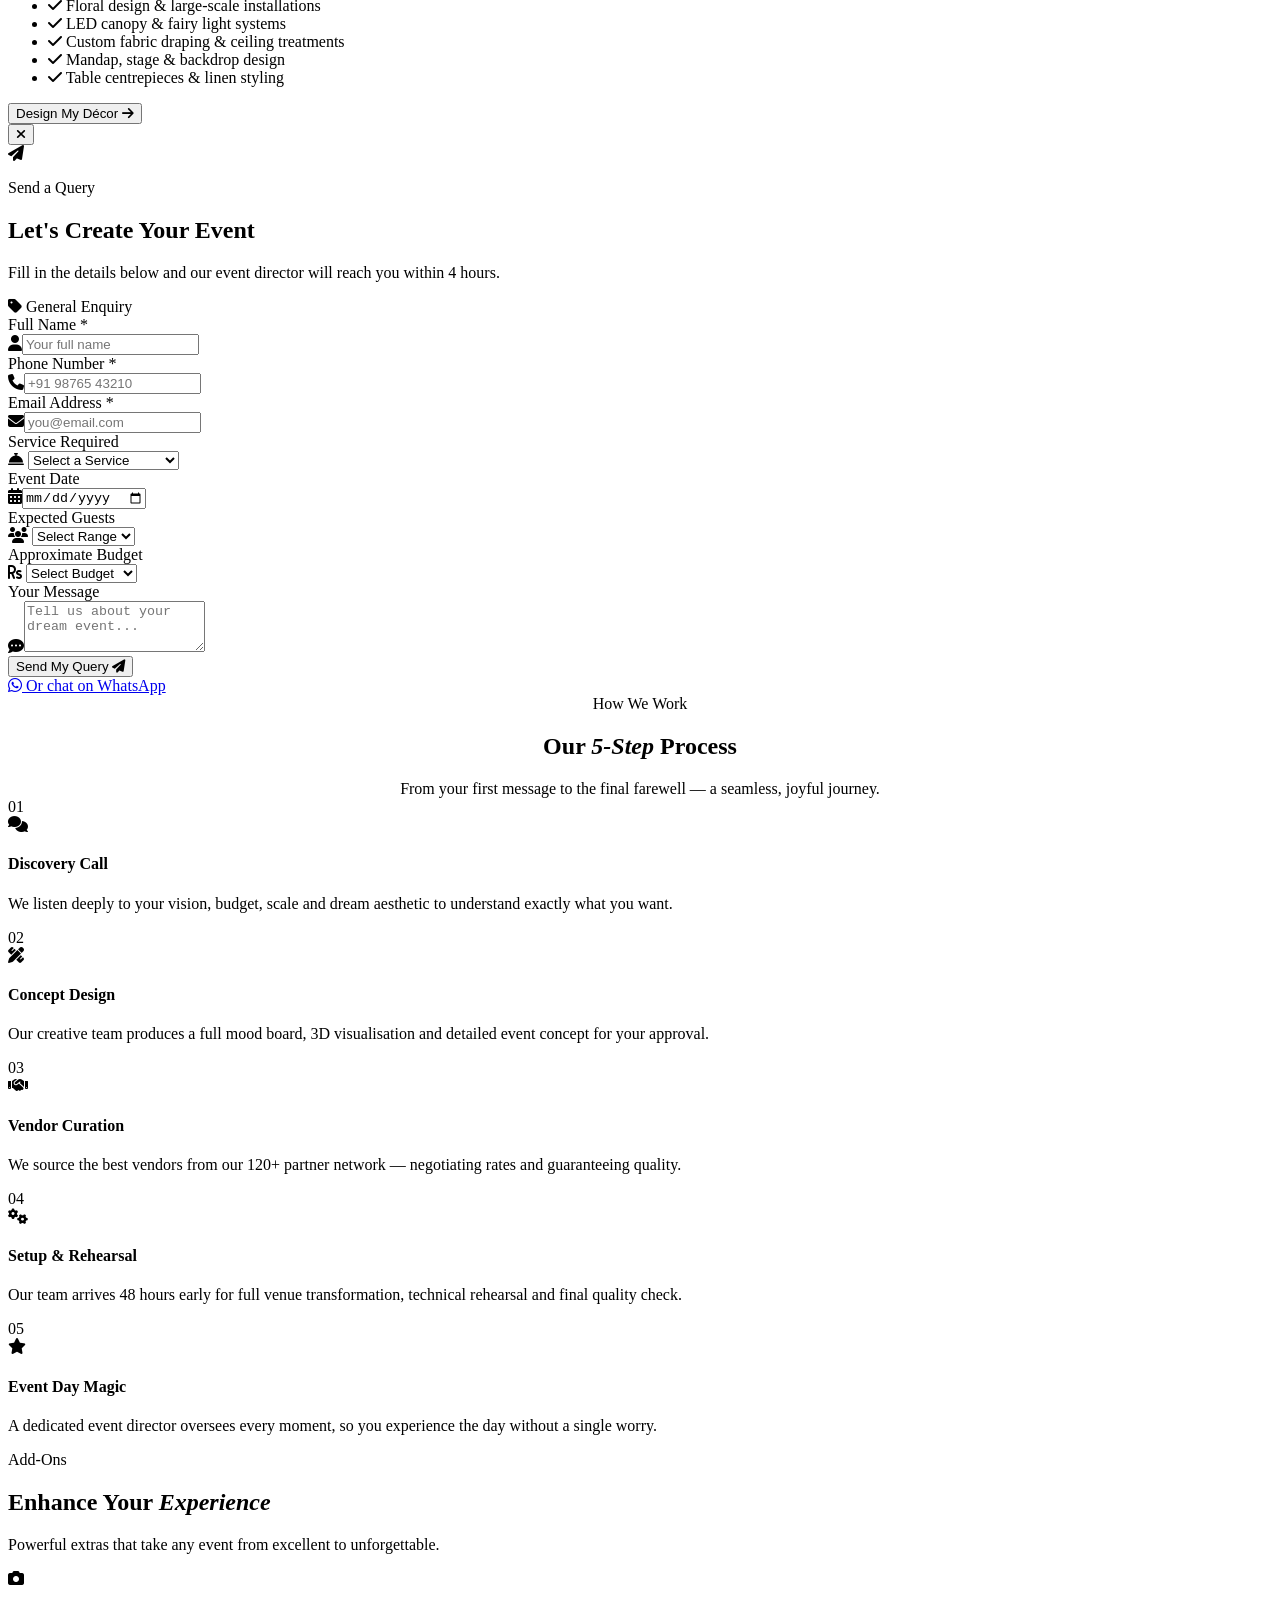
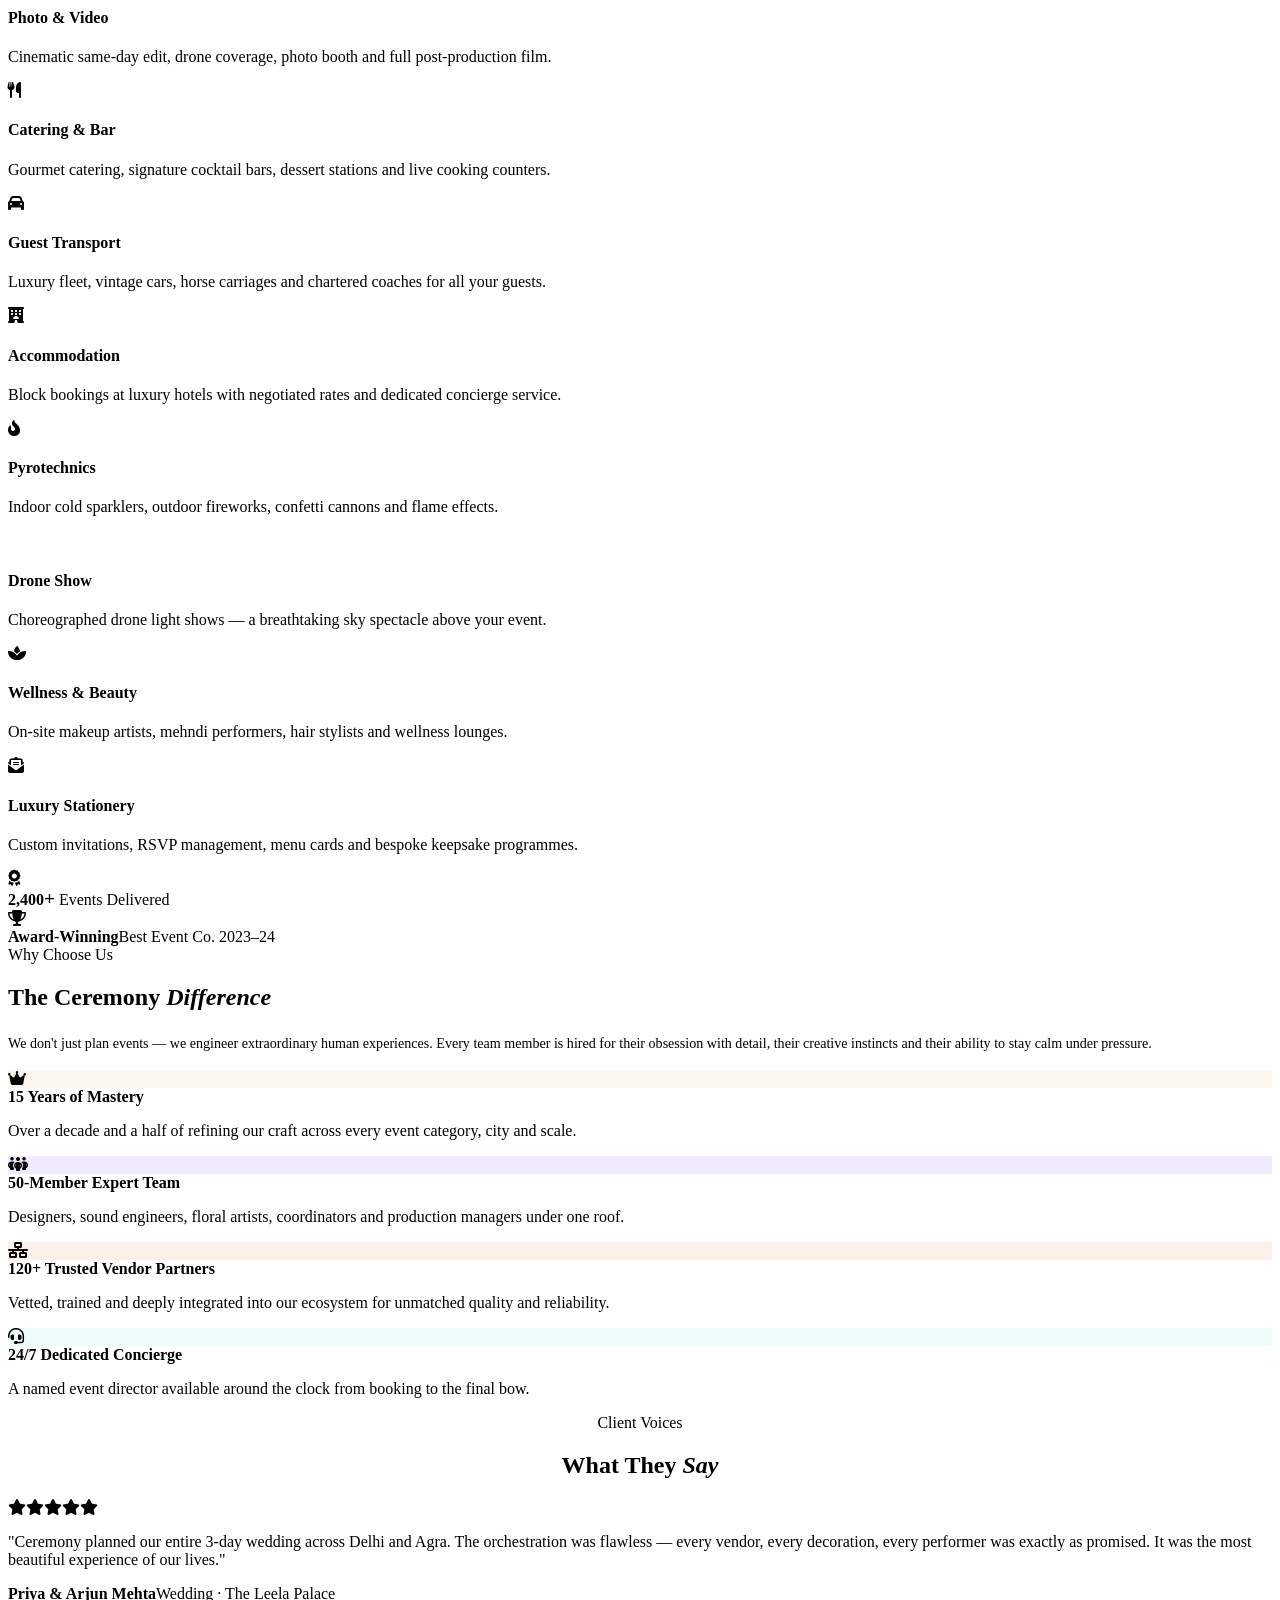
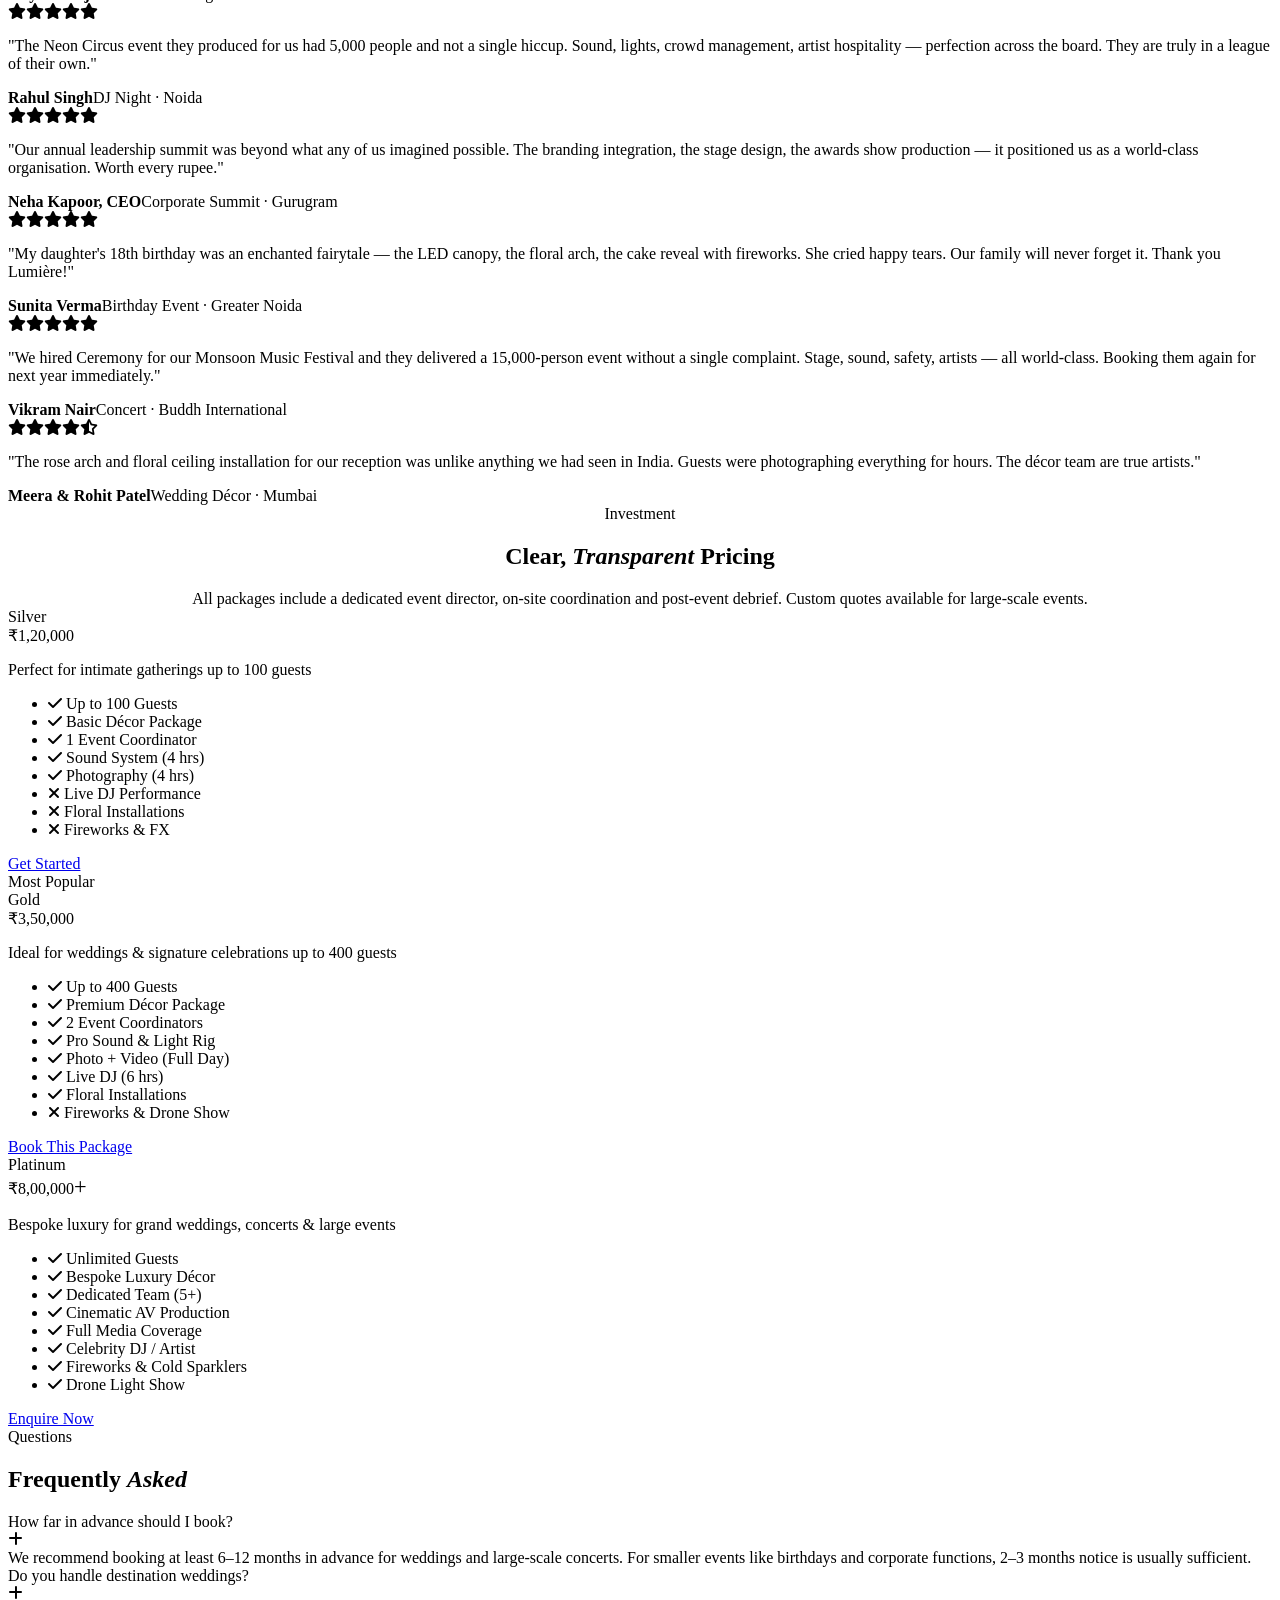
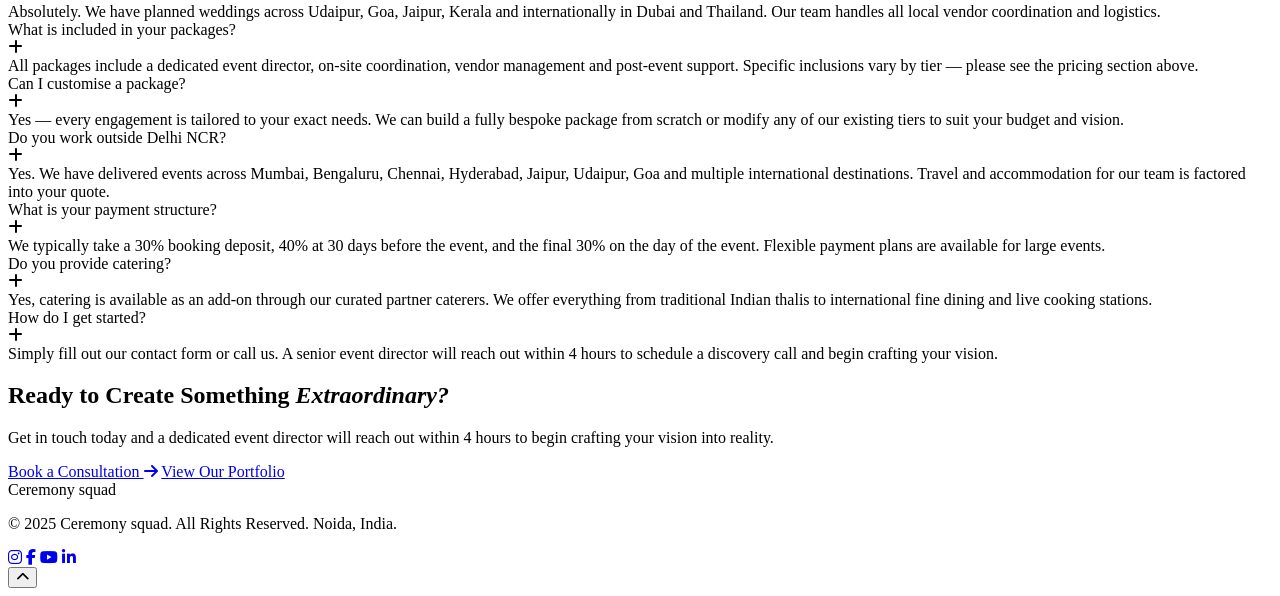
==== commit c3fdb4ff: "Replace links with buttons for service queries" ====
--- a/services.html
+++ b/services.html
@@ -76,7 +76,7 @@
 
     <div class="svc-grid" id="svcGrid">
 
-      <!-- WEDDING — FEATURED -->
+       <!-- WEDDING — FEATURED -->
       <div class="svc-card featured acc-gold sr" data-svc="wedding">
         <div class="sc-vis">
           <div class="sc-vis-inner bg-w">
@@ -96,7 +96,7 @@
             <li class="sc-feat"><i class="fas fa-check icon-gold"></i> Live entertainment & artist booking</li>
             <li class="sc-feat"><i class="fas fa-check icon-gold"></i> Day-of coordination with a 10+ member onsite team</li>
           </ul>
-          <a href="index.html#contact" class="sc-link link-gold">Plan Your Wedding <i class="fas fa-arrow-right"></i></a>
+          <button class="sc-link link-gold query-btn" data-service="Wedding Planning">Plan Your Wedding <i class="fas fa-arrow-right"></i></button>
         </div>
         <div class="sc-glow glow-g"></div>
       </div>
@@ -120,7 +120,7 @@
             <li class="sc-feat"><i class="fas fa-check icon-purple"></i> Crowd flow design & safety management</li>
             <li class="sc-feat"><i class="fas fa-check icon-purple"></i> Ticketing platform & marketing support</li>
           </ul>
-          <a href="index.html#contact" class="sc-link link-purple">Book a DJ Night <i class="fas fa-arrow-right"></i></a>
+          <button class="sc-link link-purple query-btn" data-service="DJ Night">Book a DJ Night <i class="fas fa-arrow-right"></i></button>
         </div>
         <div class="sc-glow glow-p"></div>
       </div>
@@ -144,7 +144,7 @@
             <li class="sc-feat"><i class="fas fa-check icon-orange"></i> Photo booths & memory stations</li>
             <li class="sc-feat"><i class="fas fa-check icon-orange"></i> Surprise flash mob & firework reveals</li>
           </ul>
-          <a href="index.html#contact" class="sc-link link-orange">Plan a Birthday <i class="fas fa-arrow-right"></i></a>
+          <button class="sc-link link-orange query-btn" data-service="Birthday Event">Plan a Birthday <i class="fas fa-arrow-right"></i></button>
         </div>
         <div class="sc-glow glow-o"></div>
       </div>
@@ -168,7 +168,7 @@
             <li class="sc-feat"><i class="fas fa-check icon-teal"></i> Team building retreats & offsites</li>
             <li class="sc-feat"><i class="fas fa-check icon-teal"></i> Live broadcast & streaming integration</li>
           </ul>
-          <a href="index.html#contact" class="sc-link link-teal">Plan a Corporate Event <i class="fas fa-arrow-right"></i></a>
+          <button class="sc-link link-teal query-btn" data-service="Corporate Event">Plan a Corporate Event <i class="fas fa-arrow-right"></i></button>
         </div>
         <div class="sc-glow glow-t"></div>
       </div>
@@ -193,7 +193,7 @@
             <li class="sc-feat"><i class="fas fa-check icon-purple"></i> Crowd safety & medical emergency planning</li>
             <li class="sc-feat"><i class="fas fa-check icon-purple"></i> Live TV broadcast & multi-camera direction</li>
           </ul>
-          <a href="index.html#contact" class="sc-link link-purple">Plan a Concert <i class="fas fa-arrow-right"></i></a>
+          <button class="sc-link link-purple query-btn" data-service="Concert Management">Plan a Concert <i class="fas fa-arrow-right"></i></button>
         </div>
         <div class="sc-glow glow-p"></div>
       </div>
@@ -217,7 +217,7 @@
             <li class="sc-feat"><i class="fas fa-check icon-rose"></i> Mandap, stage & backdrop design</li>
             <li class="sc-feat"><i class="fas fa-check icon-rose"></i> Table centrepieces & linen styling</li>
           </ul>
-          <a href="index.html#contact" class="sc-link link-rose">Design My Décor <i class="fas fa-arrow-right"></i></a>
+          <button class="sc-link link-rose query-btn" data-service="Decoration Services">Design My Décor <i class="fas fa-arrow-right"></i></button>
         </div>
         <div class="sc-glow glow-r"></div>
       </div>
@@ -225,6 +225,134 @@
     </div>
   </div>
 </section>
+
+
+<!-- ============================================================
+     QUERY POP-UP FORM  (injected)
+============================================================ -->
+<div class="qpop" id="qpop" role="dialog" aria-modal="true" aria-labelledby="qpopTitle">
+  <div class="qpop-bg" id="qpopBg"></div>
+  <div class="qpop-box">
+
+    <!-- Decorative rings -->
+    <div class="qpop-ring qpop-ring1"></div>
+    <div class="qpop-ring qpop-ring2"></div>
+    <div class="qpop-orb"></div>
+
+    <!-- Close -->
+    <button class="qpop-close" id="qpopClose" aria-label="Close"><i class="fas fa-times"></i></button>
+
+    <!-- Header -->
+    <div class="qpop-head">
+      <div class="qpop-icon"><i class="fas fa-paper-plane"></i></div>
+      <p class="qpop-eyebrow">Send a Query</p>
+      <h2 class="qpop-title" id="qpopTitle">Let's Create Your <span>Event</span></h2>
+      <p class="qpop-sub">Fill in the details below and our event director will reach you within 4 hours.</p>
+    </div>
+
+    <!-- Service Badge -->
+    <div class="qpop-svc-badge" id="qpopSvcBadge">
+      <i class="fas fa-tag"></i>
+      <span id="qpopSvcLabel">General Enquiry</span>
+    </div>
+
+    <!-- Form -->
+    <form class="qpop-form" id="qpopForm" novalidate>
+      <div class="qpop-row">
+        <div class="qpop-field">
+          <label for="qp-name">Full Name <span>*</span></label>
+          <div class="qpf-wrap"><i class="fas fa-user"></i><input type="text" id="qp-name" placeholder="Your full name" required /></div>
+        </div>
+        <div class="qpop-field">
+          <label for="qp-phone">Phone Number <span>*</span></label>
+          <div class="qpf-wrap"><i class="fas fa-phone"></i><input type="tel" id="qp-phone" placeholder="+91 98765 43210" required /></div>
+        </div>
+      </div>
+
+      <div class="qpop-field">
+        <label for="qp-email">Email Address <span>*</span></label>
+        <div class="qpf-wrap"><i class="fas fa-envelope"></i><input type="email" id="qp-email" placeholder="you@email.com" required /></div>
+      </div>
+
+      <div class="qpop-row">
+        <div class="qpop-field">
+          <label for="qp-svc">Service Required</label>
+          <div class="qpf-wrap"><i class="fas fa-concierge-bell"></i>
+            <select id="qp-svc">
+              <option value="">Select a Service</option>
+              <option>Wedding Planning</option>
+              <option>DJ Night</option>
+              <option>Birthday Event</option>
+              <option>Corporate Event</option>
+              <option>Concert Management</option>
+              <option>Decoration Services</option>
+              <option>Silver Package</option>
+              <option>Gold Package</option>
+              <option>Platinum Package</option>
+            </select>
+          </div>
+        </div>
+        <div class="qpop-field">
+          <label for="qp-date">Event Date</label>
+          <div class="qpf-wrap"><i class="fas fa-calendar-alt"></i><input type="date" id="qp-date" /></div>
+        </div>
+      </div>
+
+      <div class="qpop-row">
+        <div class="qpop-field">
+          <label for="qp-guests">Expected Guests</label>
+          <div class="qpf-wrap"><i class="fas fa-users"></i>
+            <select id="qp-guests">
+              <option value="">Select Range</option>
+              <option>Below 100</option>
+              <option>100 – 300</option>
+              <option>300 – 600</option>
+              <option>600 – 1,000</option>
+              <option>1,000+</option>
+            </select>
+          </div>
+        </div>
+        <div class="qpop-field">
+          <label for="qp-budget">Approximate Budget</label>
+          <div class="qpf-wrap"><i class="fas fa-rupee-sign"></i>
+            <select id="qp-budget">
+              <option value="">Select Budget</option>
+              <option>Under ₹1 Lakh</option>
+              <option>₹1 – 3 Lakh</option>
+              <option>₹3 – 7 Lakh</option>
+              <option>₹7 – 15 Lakh</option>
+              <option>₹15 Lakh+</option>
+            </select>
+          </div>
+        </div>
+      </div>
+
+      <div class="qpop-field">
+        <label for="qp-msg">Your Message</label>
+        <div class="qpf-wrap qpf-ta"><i class="fas fa-comment-dots"></i><textarea id="qp-msg" rows="3" placeholder="Tell us about your dream event..."></textarea></div>
+      </div>
+
+      <button type="submit" class="qpop-submit">
+        <span class="qs-text">Send My Query</span>
+        <i class="fas fa-paper-plane"></i>
+        <div class="qs-loader" style="display:none"><i class="fas fa-spinner fa-spin"></i></div>
+      </button>
+    </form>
+
+    <!-- Success state -->
+    <div class="qpop-success" id="qpopSuccess" style="display:none">
+      <div class="qps-icon"><i class="fas fa-check-circle"></i></div>
+      <h3>Query Sent!</h3>
+      <p>Thank you! Our event director will contact you within 4 hours. Get ready to create something extraordinary.</p>
+      <button class="qpop-submit" id="qpopBack" style="margin-top:24px;max-width:220px">Back to Services</button>
+    </div>
+
+    <!-- WhatsApp quick link -->
+    <a href="https://wa.me/919876543210?text=Hi%20Lumi%C3%A8re!%20I%20want%20to%20enquire%20about%20your%20services." target="_blank" class="qpop-wa">
+      <i class="fab fa-whatsapp"></i> Or chat on WhatsApp
+    </a>
+  </div>
+</div>
 
 <!-- PROCESS SECTION -->
 <section class="sec sec-dark">
@@ -601,6 +729,112 @@
 
 /* === SMOOTH ANCHORS === */
 document.querySelectorAll('a[href^="#"]').forEach(a=>{a.addEventListener('click',e=>{const t=document.querySelector(a.getAttribute('href'));if(t){e.preventDefault();scrollTo({top:t.offsetTop-80,behavior:'smooth'});}});});
+/* ============================================================
+   QUERY POP-UP LOGIC
+============================================================ */
+(function(){
+  const pop     = document.getElementById('qpop');
+  const bg      = document.getElementById('qpopBg');
+  const closeBtn= document.getElementById('qpopClose');
+  const form    = document.getElementById('qpopForm');
+  const success = document.getElementById('qpopSuccess');
+  const backBtn = document.getElementById('qpopBack');
+  const svcSel  = document.getElementById('qp-svc');
+  const svcLabel= document.getElementById('qpopSvcLabel');
+
+  /* Open */
+  function openPopup(serviceName){
+    pop.classList.add('open');
+    document.body.style.overflow='hidden';
+    if(serviceName){
+      svcLabel.textContent = serviceName;
+      svcSel.value = serviceName;
+    } else {
+      svcLabel.textContent = 'General Enquiry';
+    }
+    form.style.display='flex';
+    success.style.display='none';
+    setTimeout(()=>{
+      const firstInput = form.querySelector('input');
+      if(firstInput) firstInput.focus();
+    },400);
+  }
+
+  /* Close */
+  function closePopup(){
+    pop.classList.remove('open');
+    document.body.style.overflow='';
+    setTimeout(()=>{ form.reset(); },400);
+  }
+
+  /* Trigger on all query-btn elements */
+  document.querySelectorAll('.query-btn').forEach(btn=>{
+    btn.addEventListener('click',()=> openPopup(btn.dataset.service || ''));
+  });
+
+  /* Close triggers */
+  closeBtn.addEventListener('click', closePopup);
+  bg.addEventListener('click', closePopup);
+  document.addEventListener('keydown', e=>{ if(e.key==='Escape') closePopup(); });
+
+  /* Back button */
+  if(backBtn) backBtn.addEventListener('click', closePopup);
+
+  /* Form submit */
+  form.addEventListener('submit', e=>{
+    e.preventDefault();
+    let valid = true;
+
+    /* Simple validation */
+    ['qp-name','qp-phone','qp-email'].forEach(id=>{
+      const el = document.getElementById(id);
+      const wrap = el.closest('.qpf-wrap');
+      if(!el.value.trim()){
+        wrap.classList.add('error');
+        setTimeout(()=> wrap.classList.remove('error'), 500);
+        valid = false;
+      }
+    });
+    if(!valid) return;
+
+    /* Email format */
+    const emailEl = document.getElementById('qp-email');
+    if(!/\S+@\S+\.\S+/.test(emailEl.value)){
+      emailEl.closest('.qpf-wrap').classList.add('error');
+      setTimeout(()=> emailEl.closest('.qpf-wrap').classList.remove('error'),500);
+      return;
+    }
+
+    /* Simulate send */
+    const submitBtn = form.querySelector('.qpop-submit');
+    const txt = submitBtn.querySelector('.qs-text');
+    const ico = submitBtn.querySelector('.fas.fa-paper-plane');
+    const ldr = submitBtn.querySelector('.qs-loader');
+    submitBtn.disabled=true;
+    txt.style.display='none';
+    ico.style.display='none';
+    ldr.style.display='block';
+
+    setTimeout(()=>{
+      form.style.display='none';
+      success.style.display='block';
+      /* Reset submit state for next open */
+      submitBtn.disabled=false;
+      txt.style.display='';
+      ico.style.display='';
+      ldr.style.display='none';
+    },1800);
+  });
+
+  /* Also let the "Book Now" nav CTA open the popup */
+  const navCta = document.querySelector('.ncta');
+  if(navCta){
+    navCta.addEventListener('click',e=>{
+      e.preventDefault();
+      openPopup('General Enquiry');
+    });
+  }
+})();
 </script>
 </body>
 </html>
